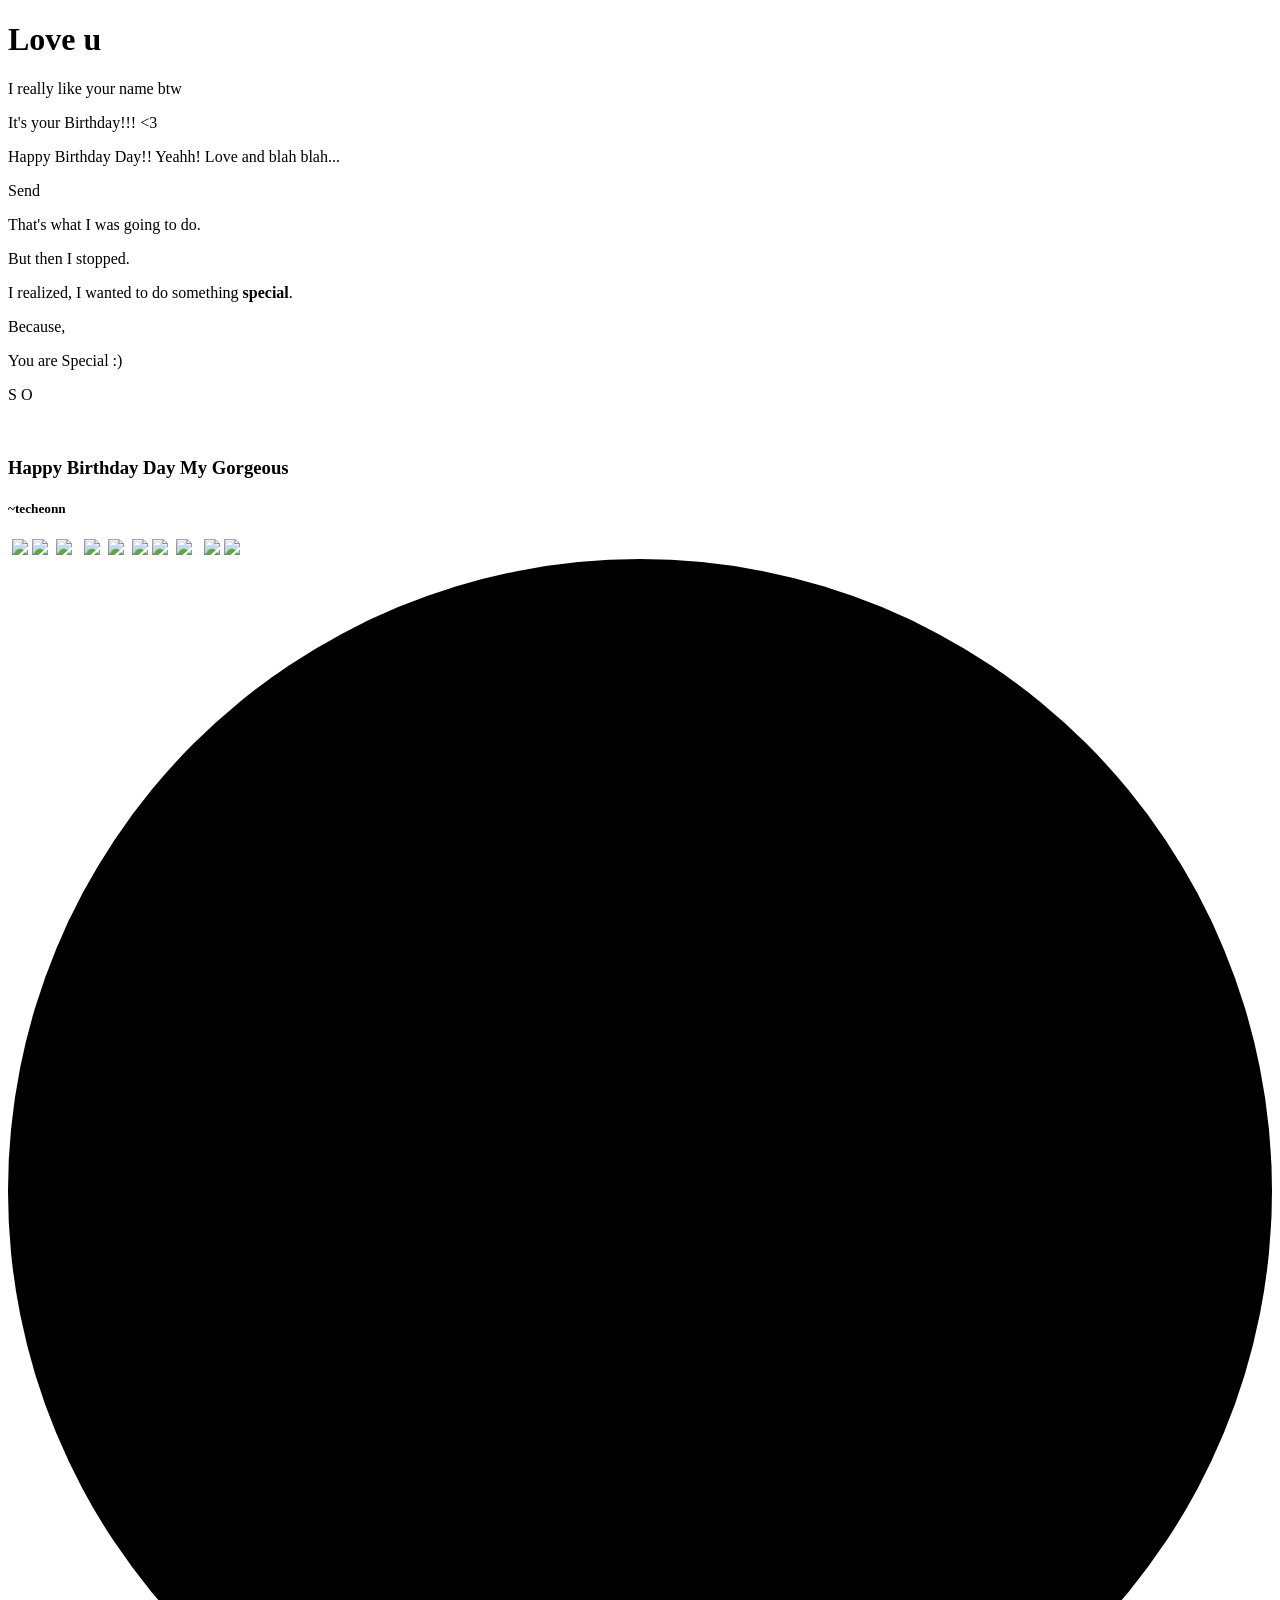
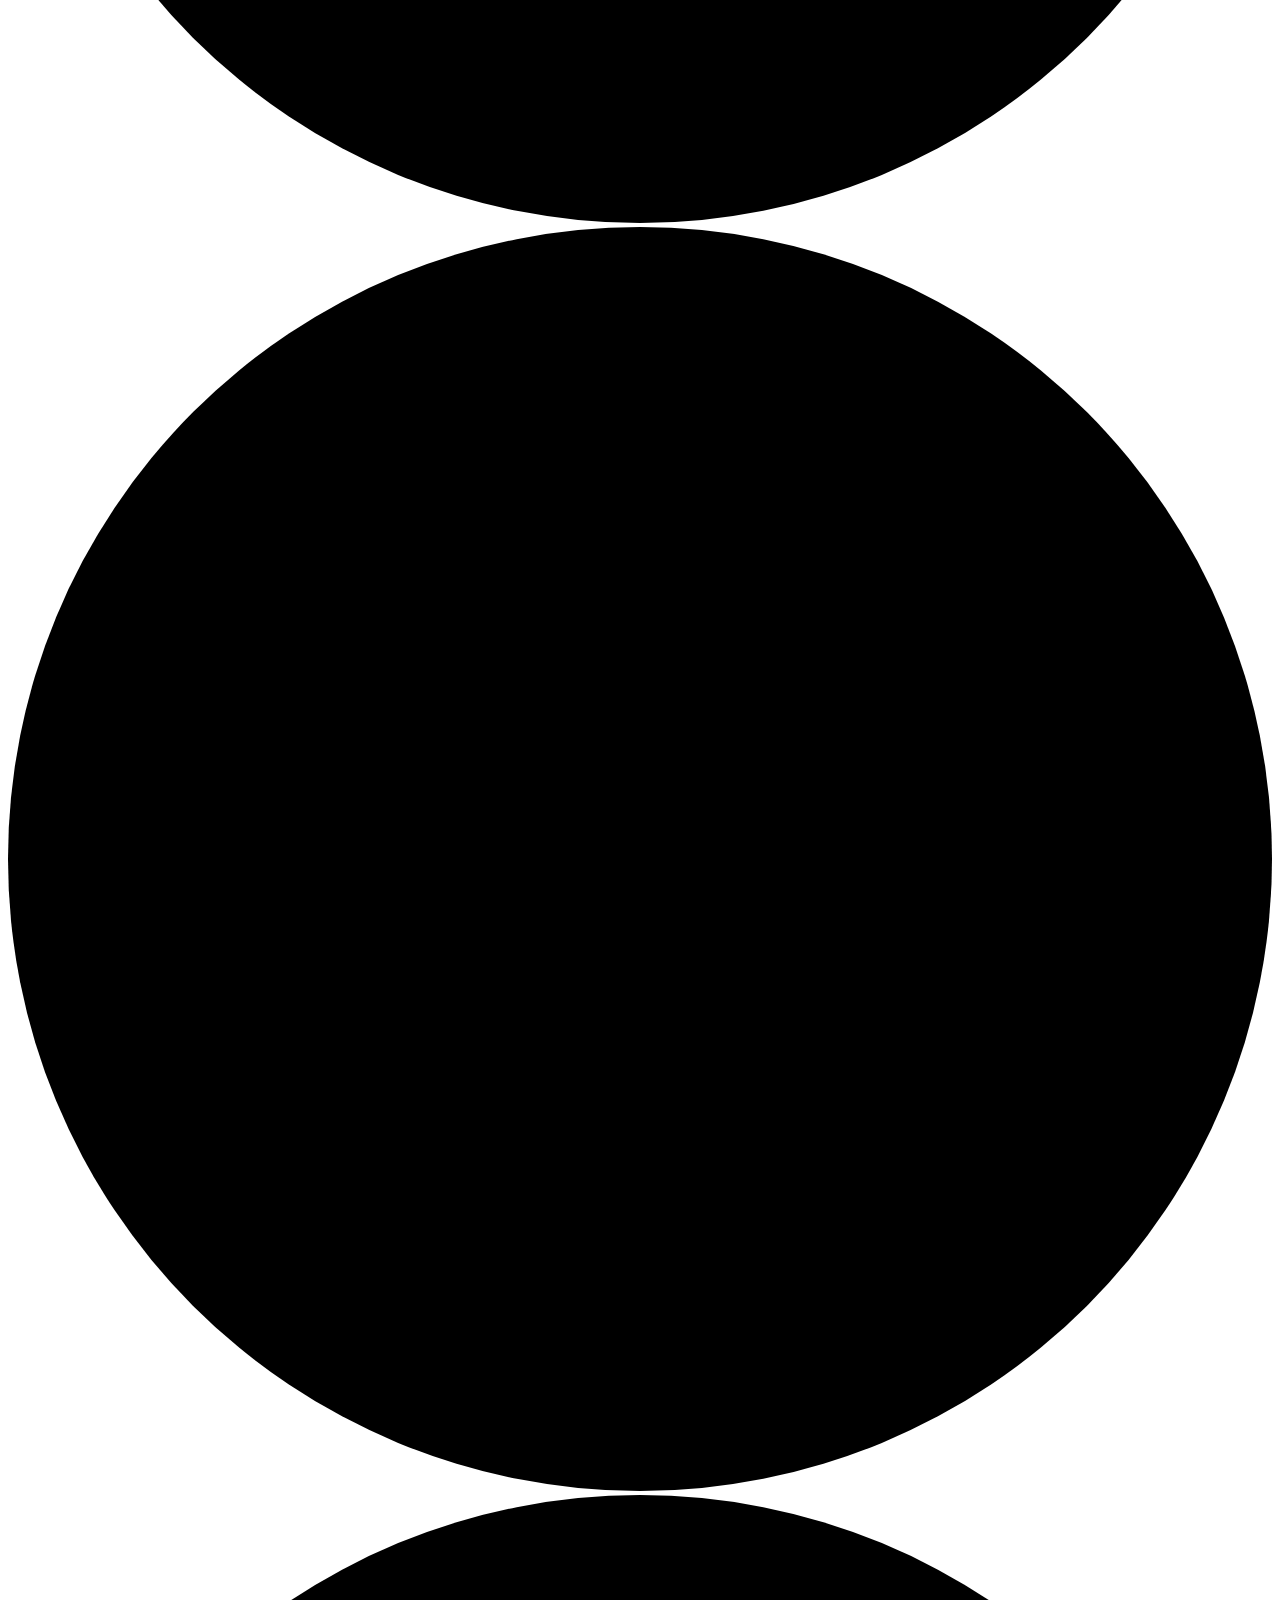
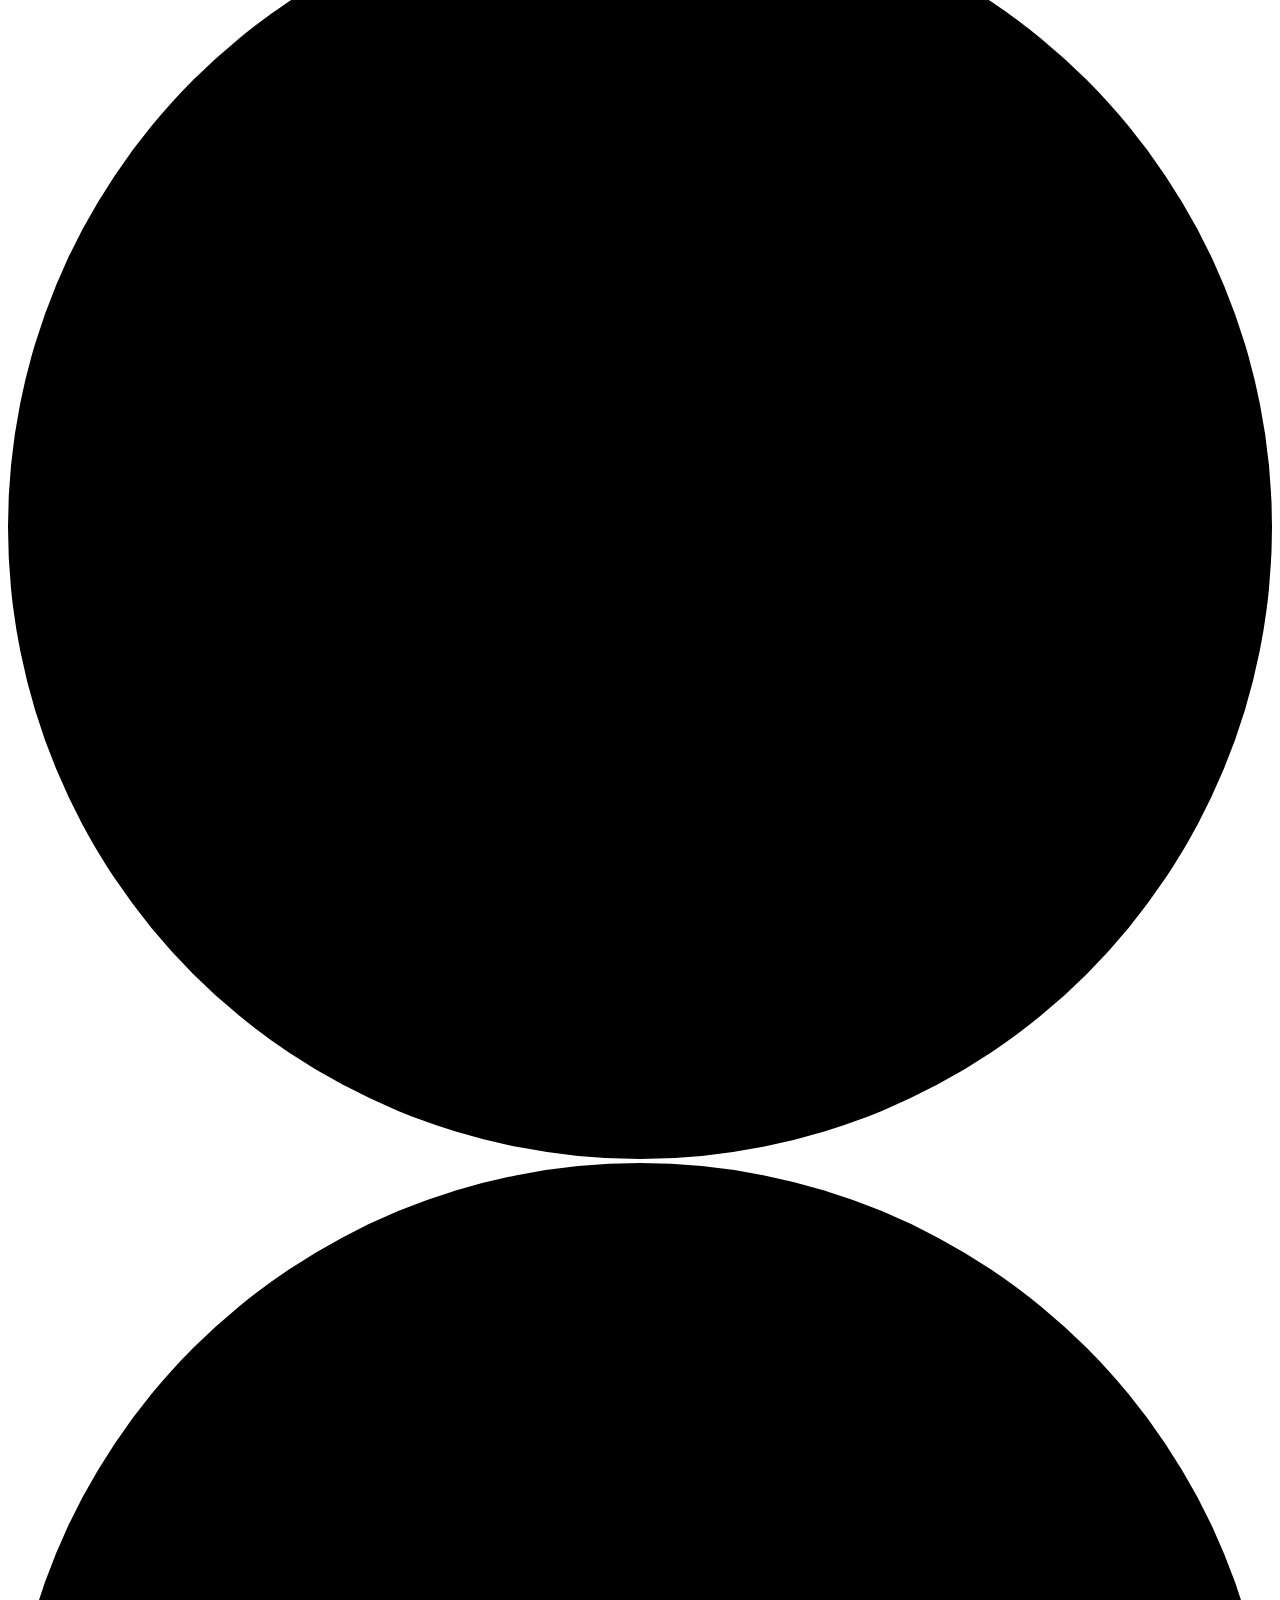
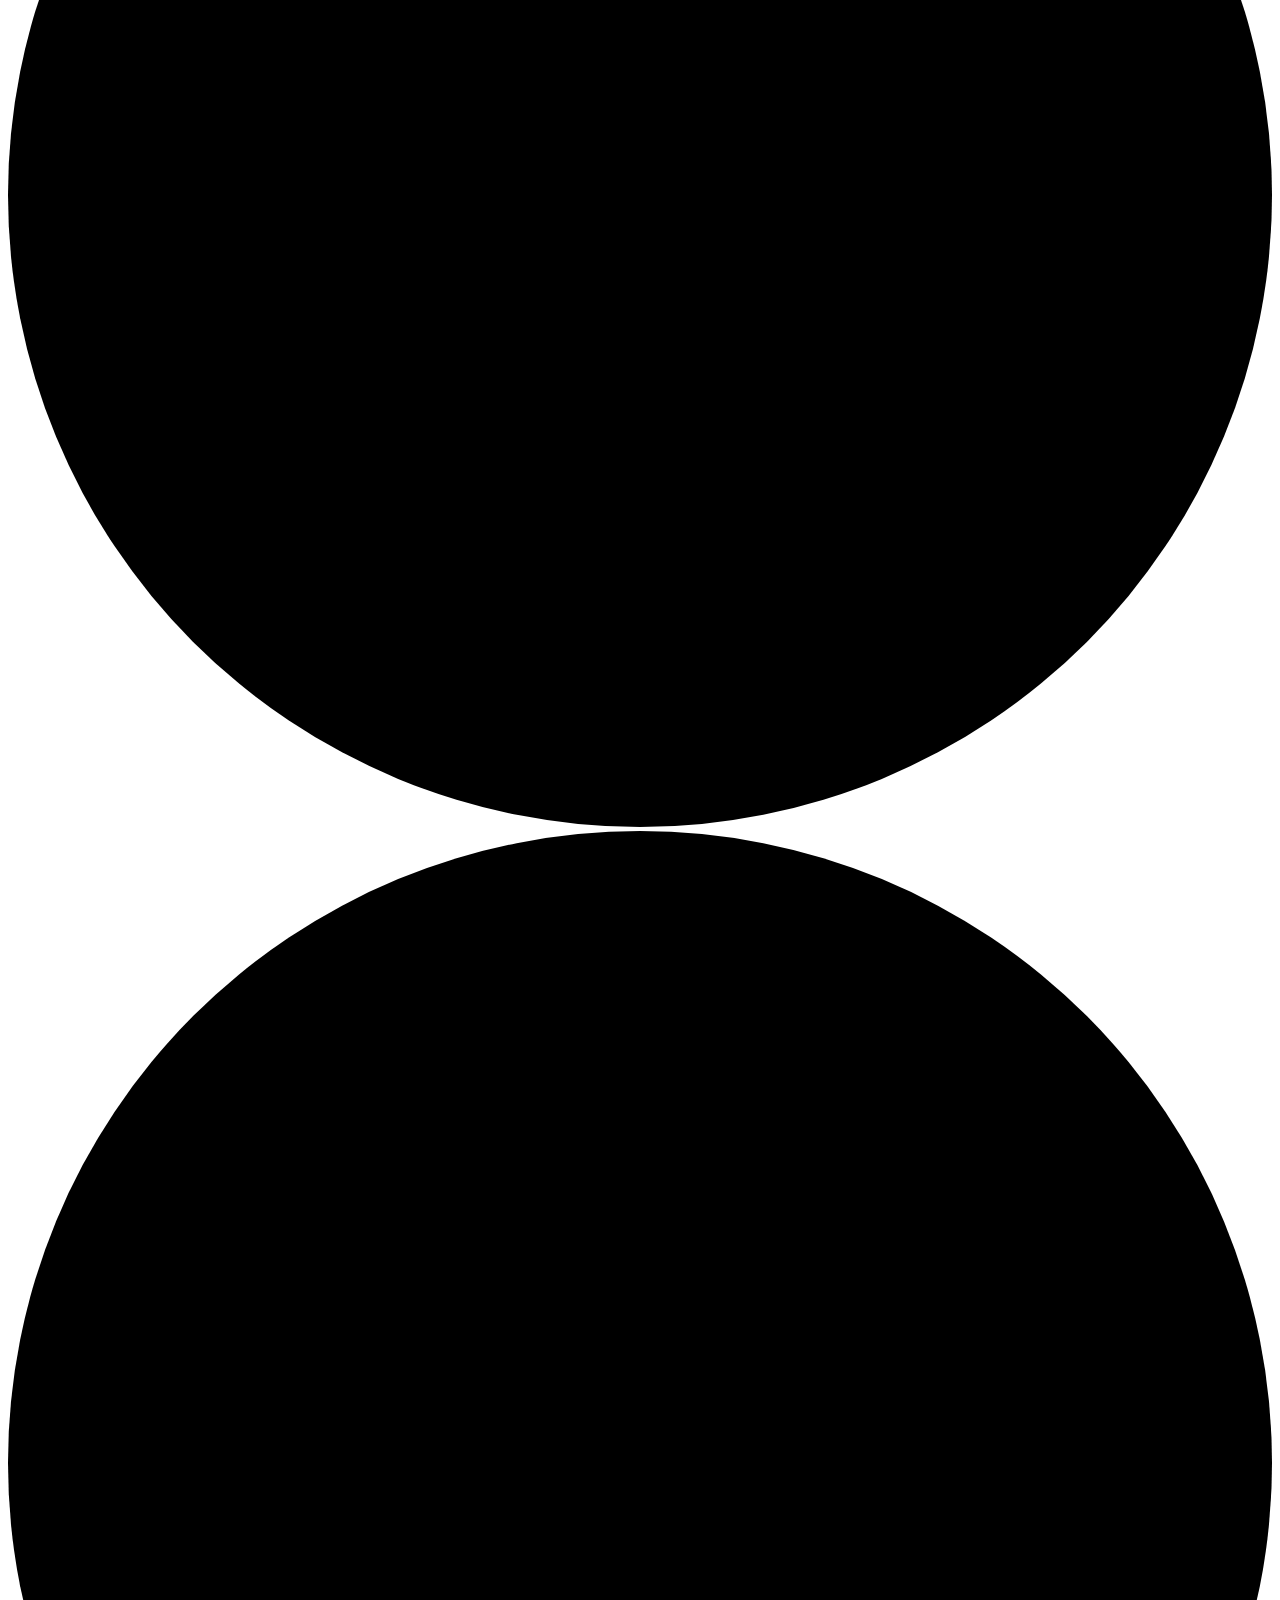
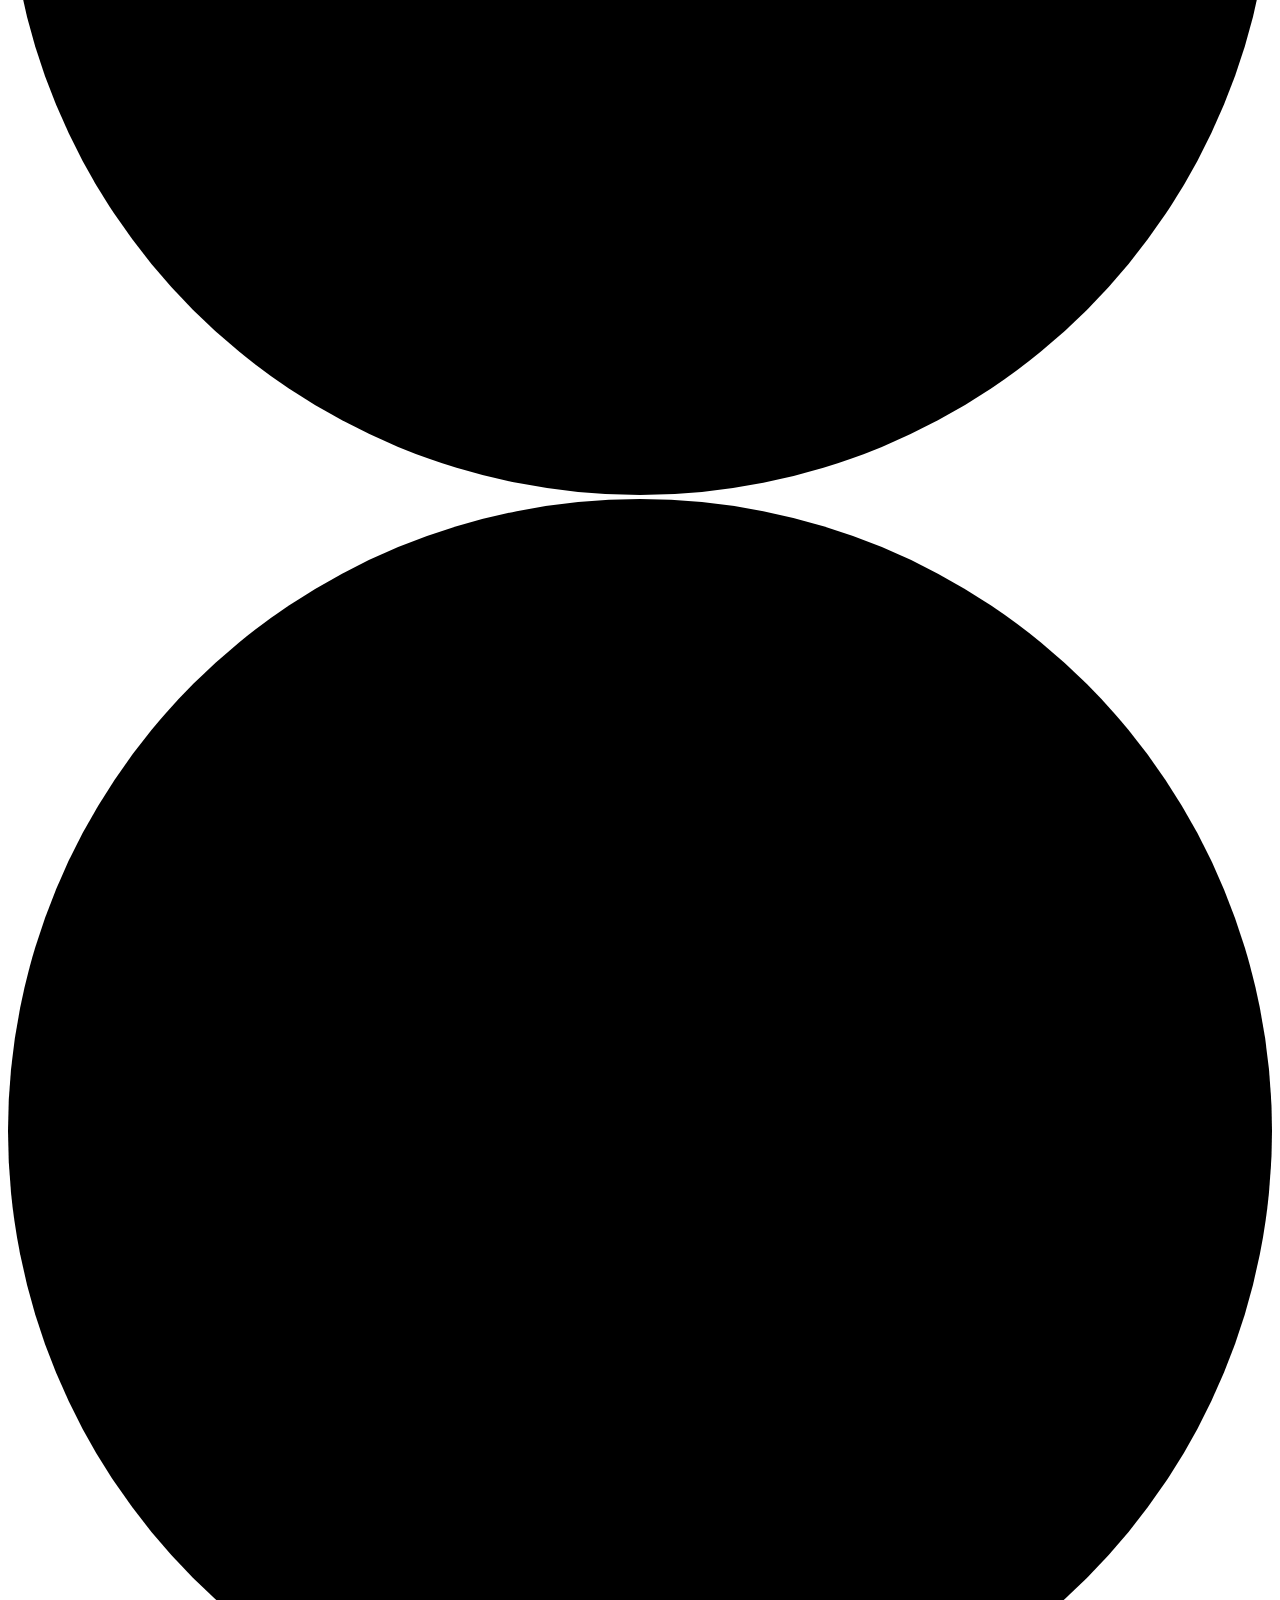
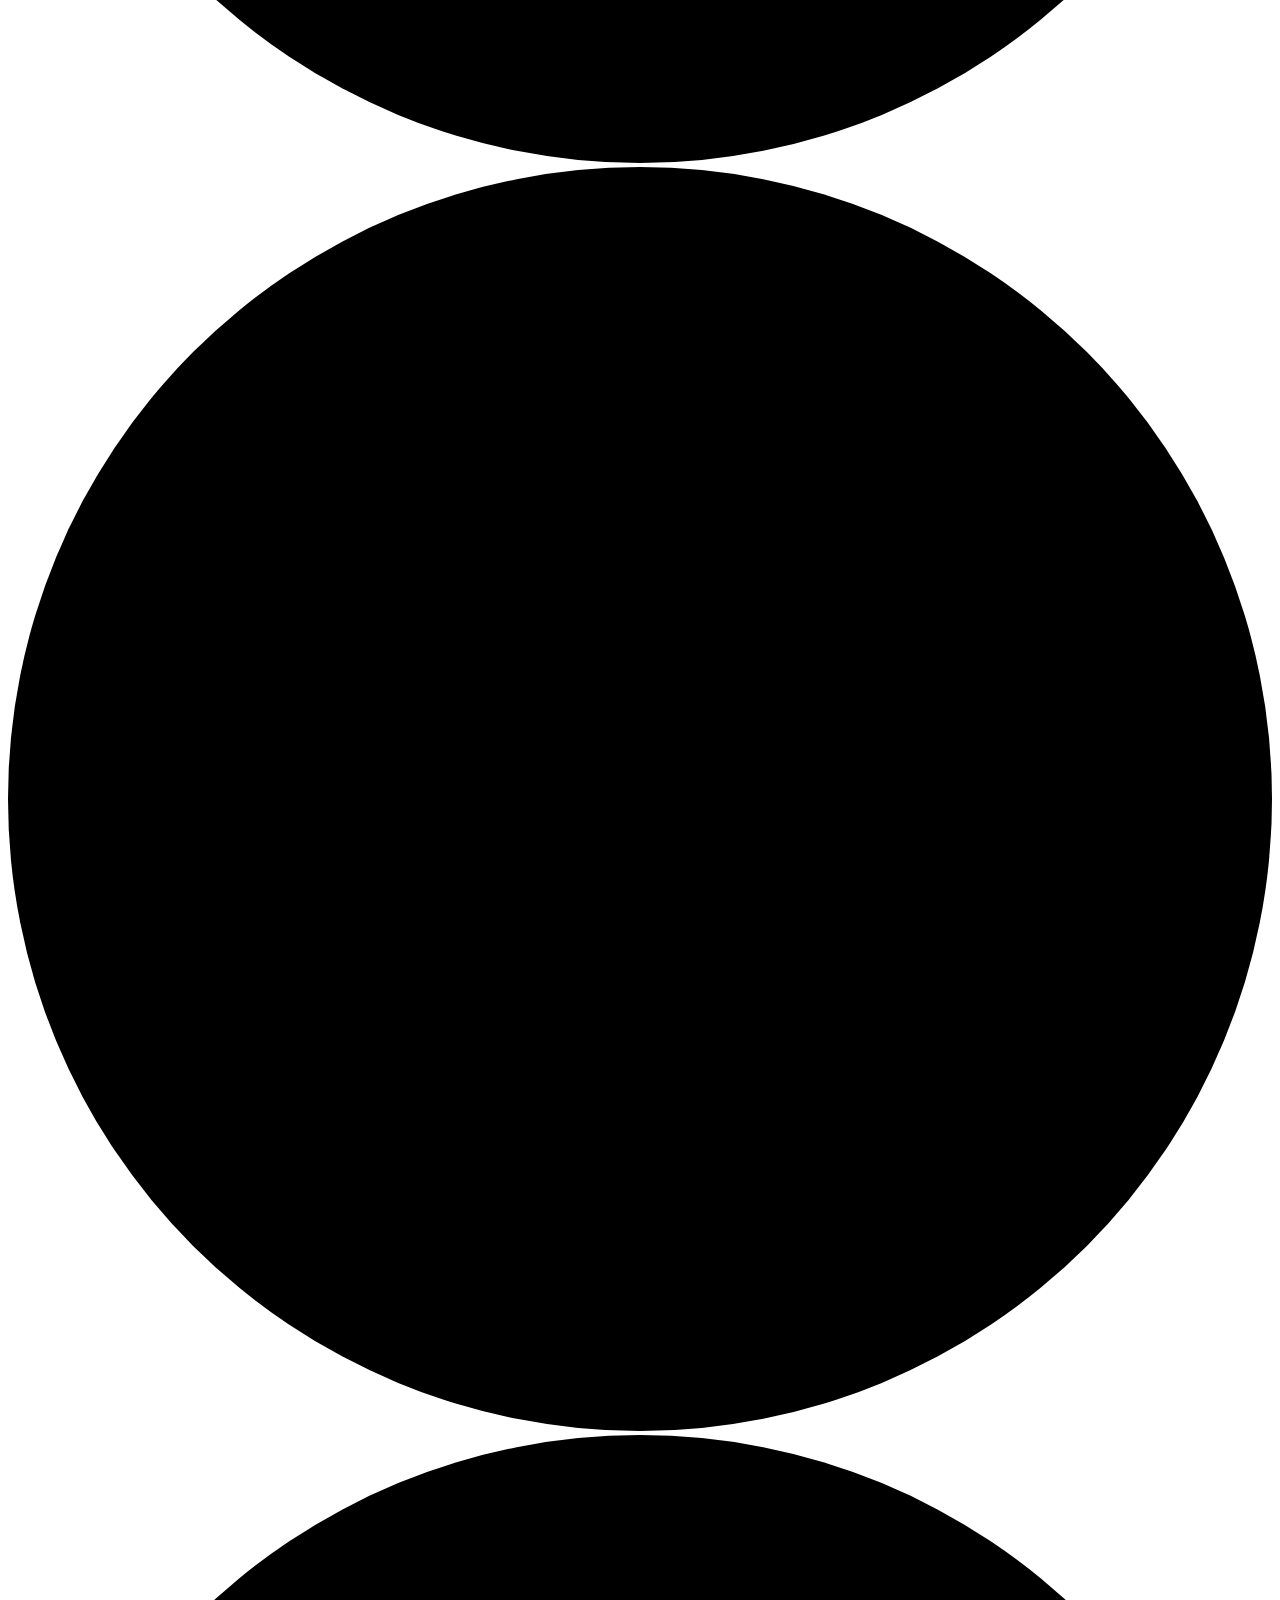
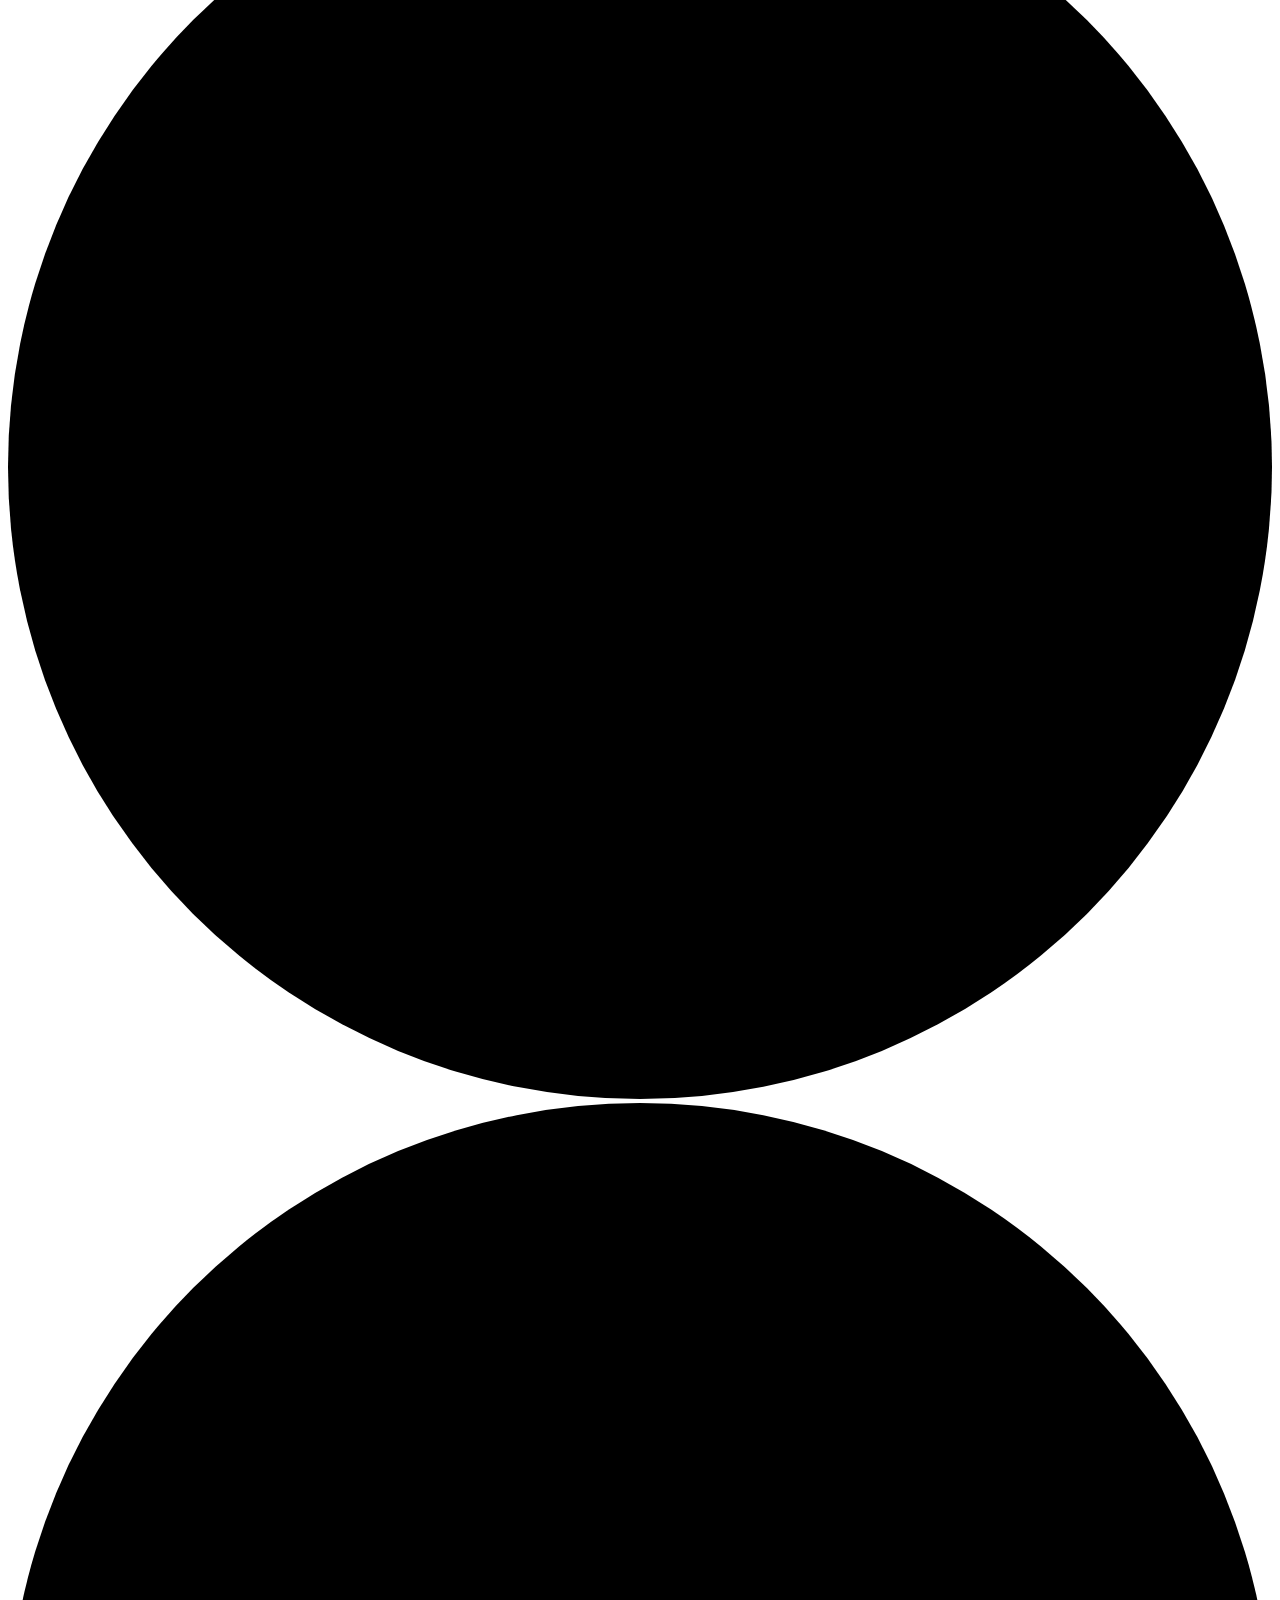
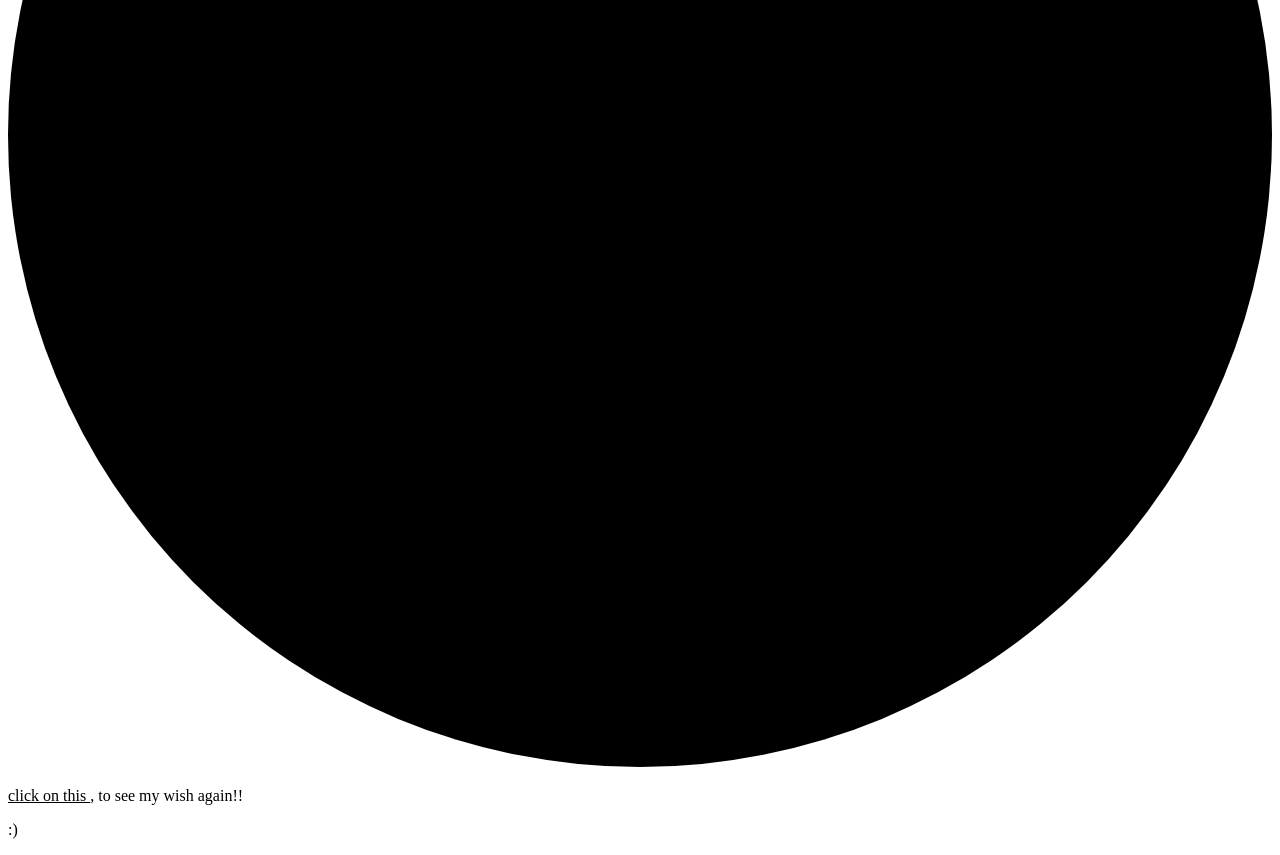
==== 15 aprill/index.html @ d6e17360 "Test" ====
<!DOCTYPE html>
<html lang="en">
  <head>
    <meta charset="UTF-8" />
    <meta name="viewport" content="width=device-width, initial-scale=1.0" />
    <meta http-equiv="X-UA-Compatible" content="ie=edge" />
    <title>love with techeonn<3</title>
    <link
      rel="stylesheet"
    />
    <link rel="shortcut icon" type="image/png" href="./img/heart.svg" />
    <link rel="stylesheet" href="style/style.css" />
  </head>

  <body>
    <div class="container">
      <div class="one">
        <h1 class="one">
          
          <span id="name">Love u</span>
        </h1>
        <p class="two" id="greetingText">I really like your name btw</p>
      </div>
      <div class="three">
        <p>It's your Birthday!!! <3</p>
      </div>
      <div class="four">
        <div class="text-box">
          <p class="hbd-chatbox">
            Happy Birthday Day!! Yeahh! Love and blah blah...
          </p>
          <p class="fake-btn">Send</p>
        </div>
      </div>
      <div class="five">
        <p class="idea-1">That's what I was going to do.</p>
        <p class="idea-2">But then I stopped.</p>
        <p class="idea-3">
          I realized, I wanted to do something <strong>special</strong>.
        </p>
        <p class="idea-4">Because,</p>
        <p class="idea-5">
          You are Special
          <span>:)</span>
        </p>
        <p class="idea-6">
          <span>S</span>
          <span>O</span>
        </p>
      </div>
      <div class="six">
        <img src="/nobita.jpg" alt="" class = "girl-dp" id="imagePath" />
        <div class="wish">
          <h3 class="wish-hbd">Happy Birthday Day My Gorgeous</h3>
          <h5 id="wishText">~techeonn</h5>
        </div>
      </div>
      <div class="seven">
        <div class="baloons">
          <img src="img/balloon.svg" alt="" />
          <!-- <img src="img/music-note.svg" alt="" /> -->
          <img src="img/smiling.svg" />
          <img src="img/heart.svg" />
          <!-- <img src="img/happy.svg" alt="" /> -->
          <img src="img/balloon.svg" alt="" />
          <!-- <img src="img/music-note.svg" alt="" /> -->
          <!-- <img src="img/smiling.svg" /> -->
          <img src="img/heart.svg" />
          <img src="img/balloon.svg" alt="" />
          <img src="img/music-note.svg" alt="" />
          <img src="img/heart.svg" />
          <img src="img/balloon.svg" alt="" />
          <!-- <img src="img/music-note.svg" alt="" /> -->
          <!-- <img src="img/smiling.svg" /> -->
          
          <img src="img/heart.svg" />
          <img src="img/balloon.svg" alt="" />
          <img src="img/heart.svg" />
          <img src="img/heart.svg" />
          <img src="img/music-note.svg" alt="" />
          <img src="img/smiling.svg" />
         
          <img src="img/happy.svg" alt="" />
          <img src="img/balloon.svg" alt="" />
          <img src="img/heart.svg" />
          <!-- <img src="img/music-note.svg" alt="" /> -->
          <!-- <img src="img/heart.svg" />
          
          <img src="img/happy.svg" alt="" />
          <img src="img/balloon.svg" alt="" />
          <img src="img/music-note.svg" alt="" /> -->
          <img src="img/smiling.svg" />
          <!-- <img src="img/heart.svg" /> -->
          <!-- <img src="img/happy.svg" alt="" /> -->
        </div>
      </div>
      <div class="eight">
        <svg viewBox="0 0 40 40" xmlnssvg/heart.svg.org/2000/svg">
        <circle cx="20" cy="20" r="20" />
      </svg>
        <svg viewBox="0 0 40 40" xmlns="http://www.w3.org/2000/svg">
          <circle cx="20" cy="20" r="20" />
        </svg>
        <svg viewBox="0 0 40 40" xmlns="http://www.w3.org/2000/svg">
          <circle cx="20" cy="20" r="20" />
        </svg>
        <svg viewBox="0 0 40 40" xmlns="http://www.w3.org/2000/svg">
          <circle cx="20" cy="20" r="20" />
        </svg>
        <svg viewBox="0 0 40 40" xmlns="http://www.w3.org/2000/svg">
          <circle cx="20" cy="20" r="20" />
        </svg>
        <svg viewBox="0 0 40 40" xmlns="http://www.w3.org/2000/svg">
          <circle cx="20" cy="20" r="20" />
        </svg>
        <svg viewBox="0 0 40 40" xmlns="http://www.w3.org/2000/svg">
          <circle cx="20" cy="20" r="20" />
        </svg>
        <svg viewBox="0 0 40 40" xmlns="http://www.w3.org/2000/svg">
          <circle cx="20" cy="20" r="20" />
        </svg>
        <svg viewBox="0 0 40 40" xmlns="http://www.w3.org/2000/svg">
          <circle cx="20" cy="20" r="20" />
        </svg>
      </div>
      <div class="nine">
        <p></p>
        <p id="replay"><u>click on this </u>, to see my wish again!!</p>
        <p class="last-smile">:)</p>
      </div>
    </div>
  </body>

  <script src="https://unpkg.com/babel-standalone@6/babel.min.js"></script>
  <script src="https://cdnjs.cloudflare.com/ajax/libs/gsap/1.20.3/TweenMax.min.js"></script>
  <script type="text/babel" src="script/main.js"></script>
</html>
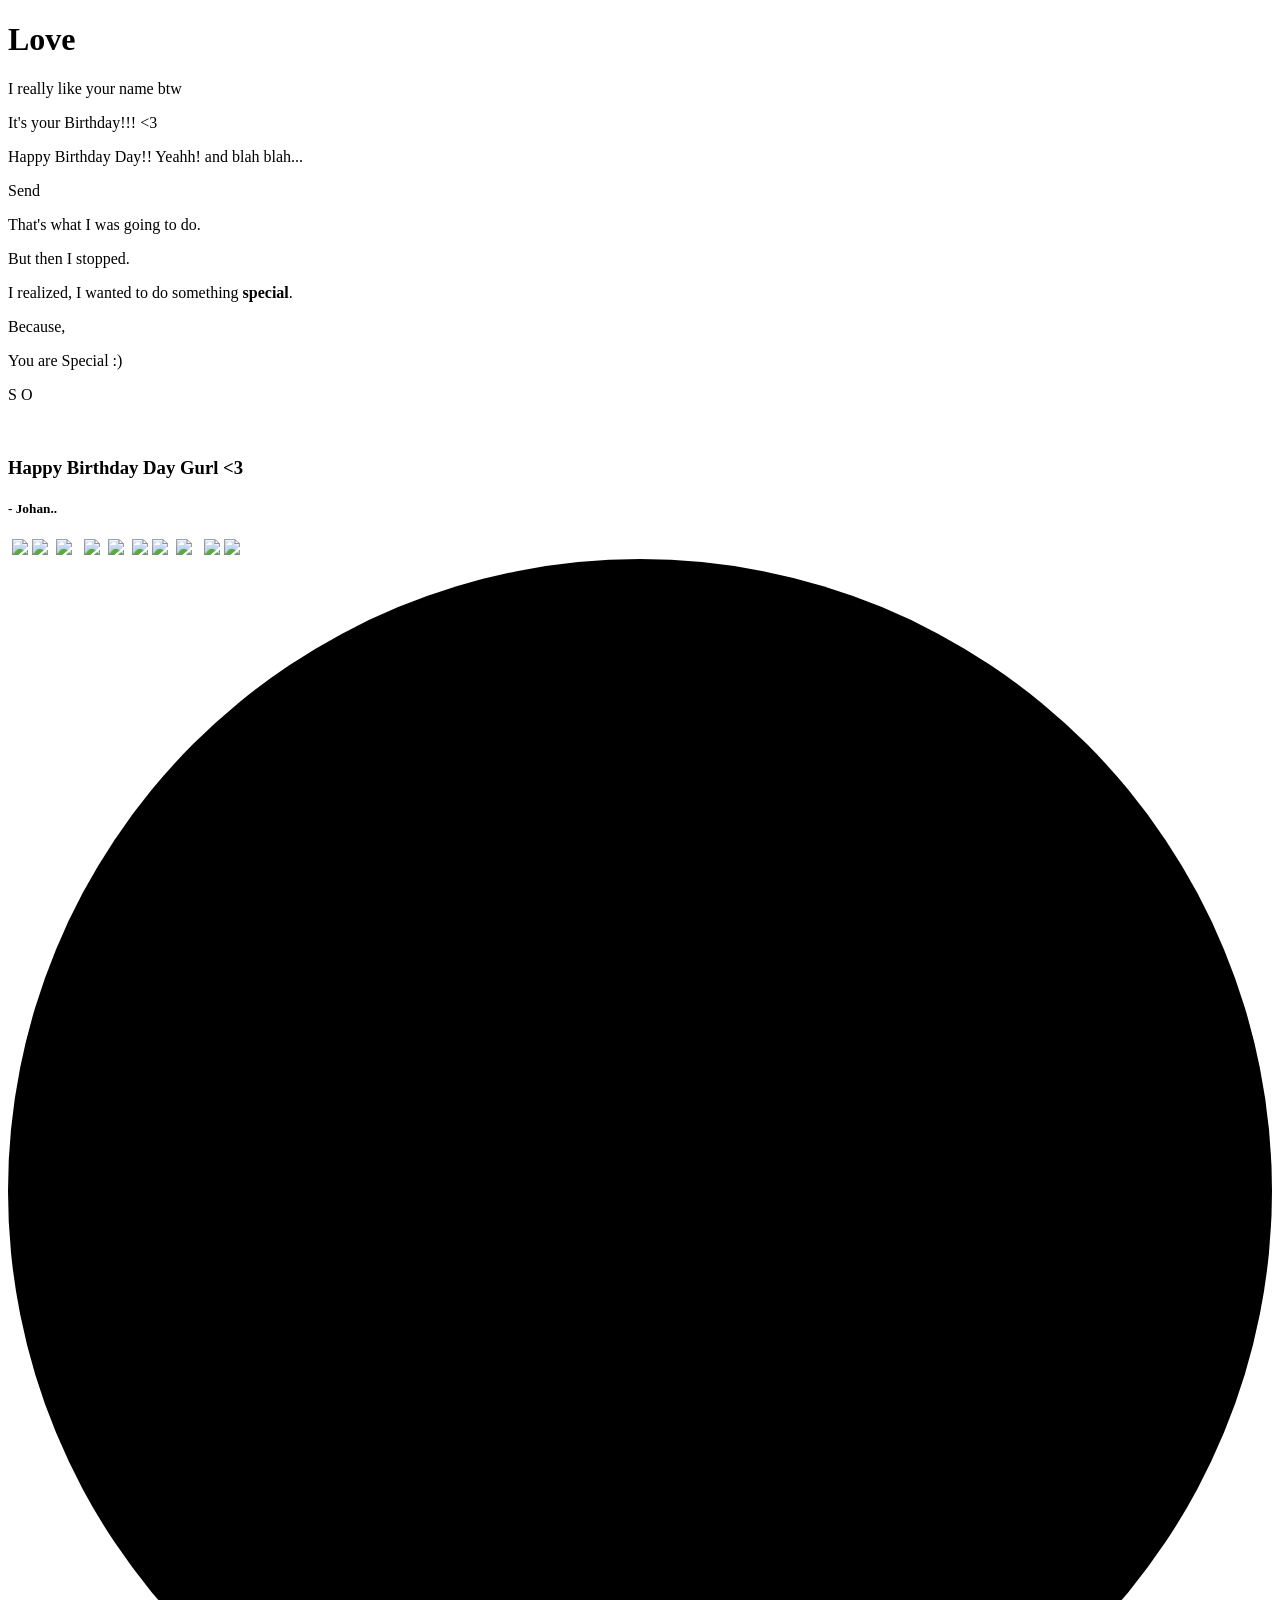
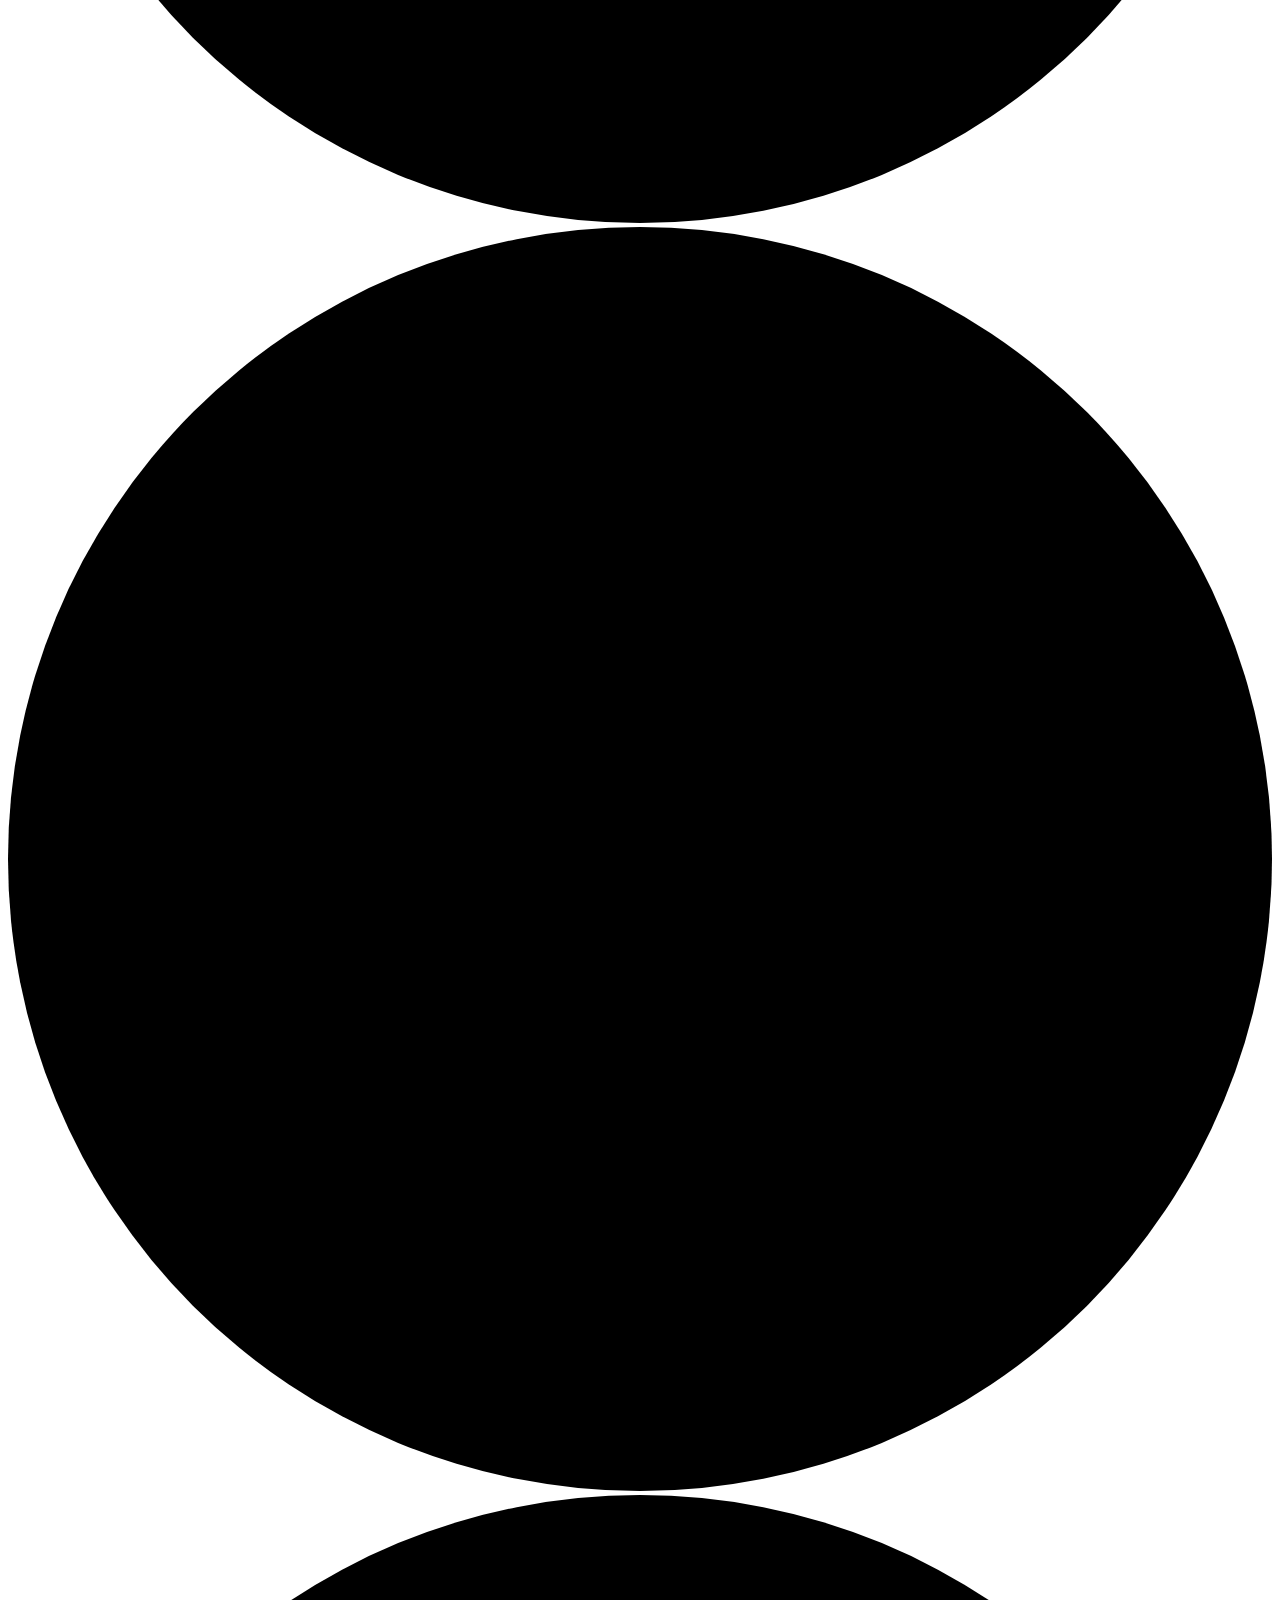
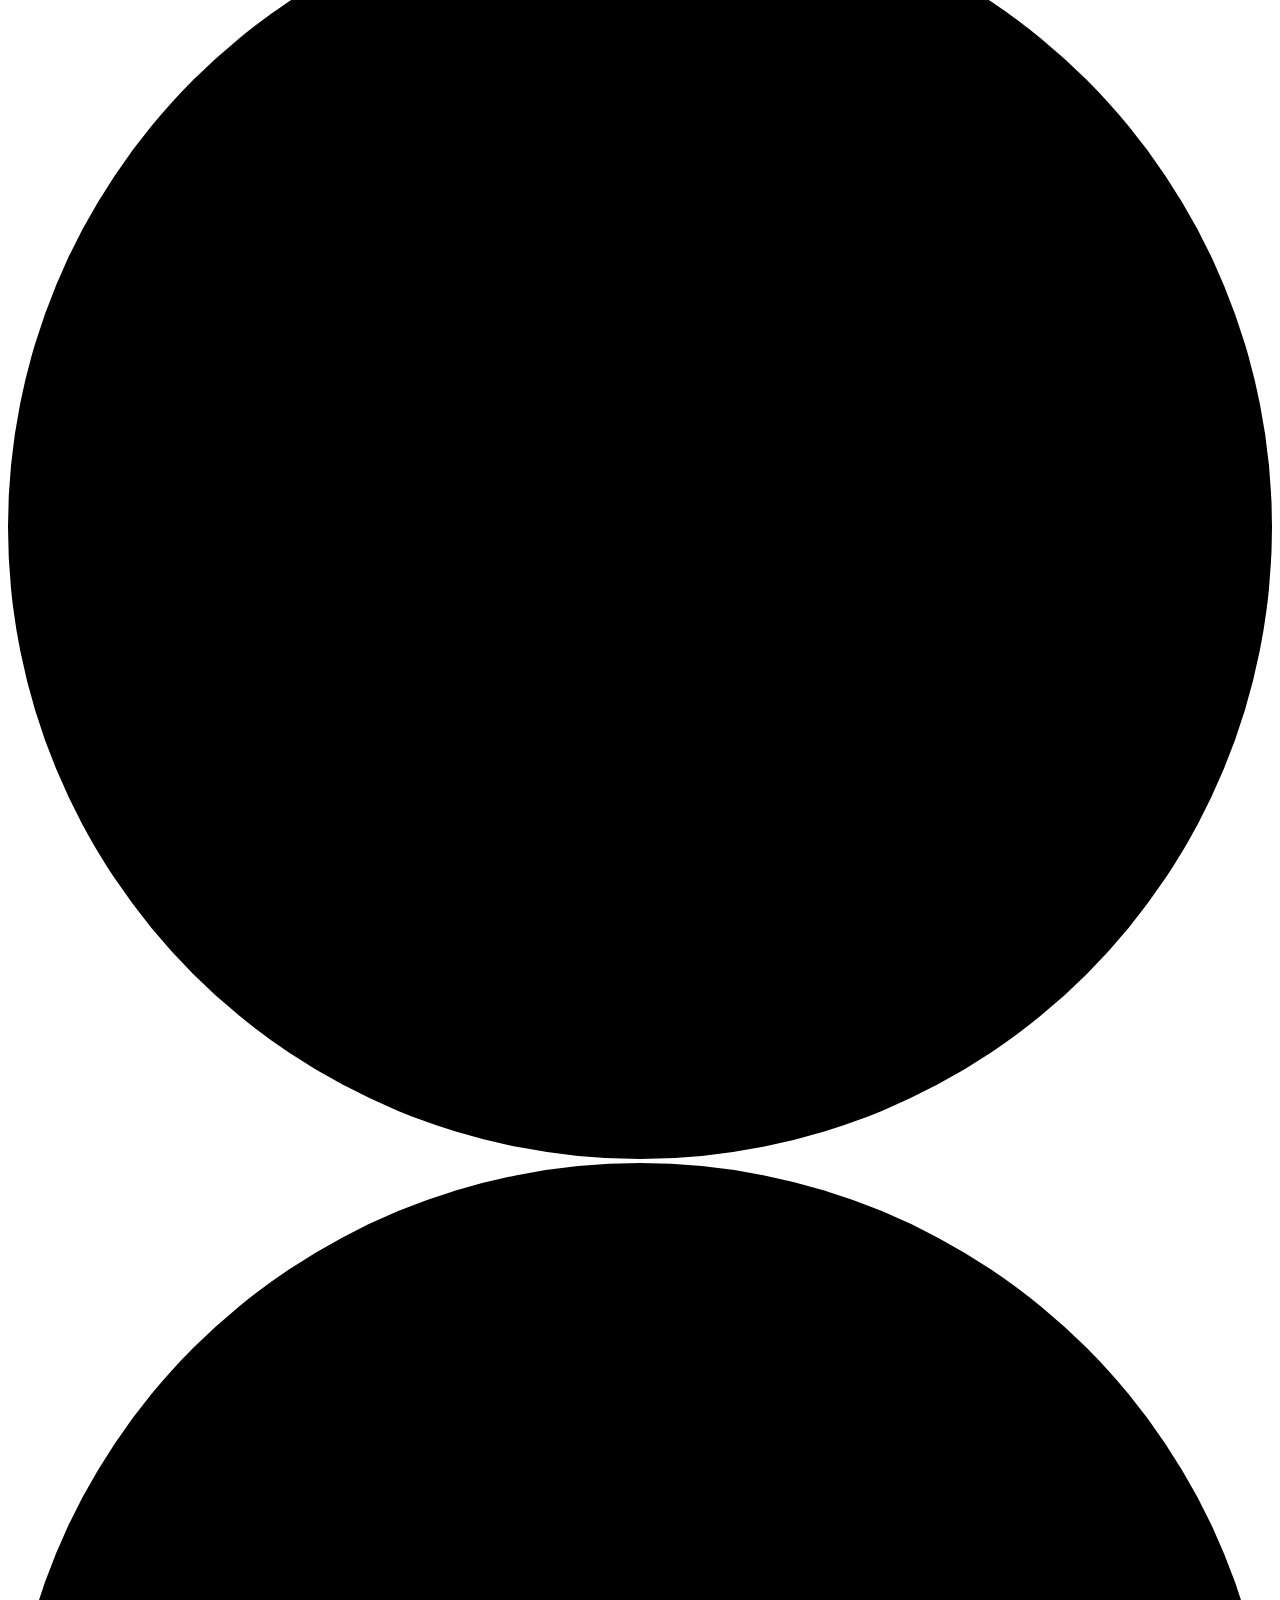
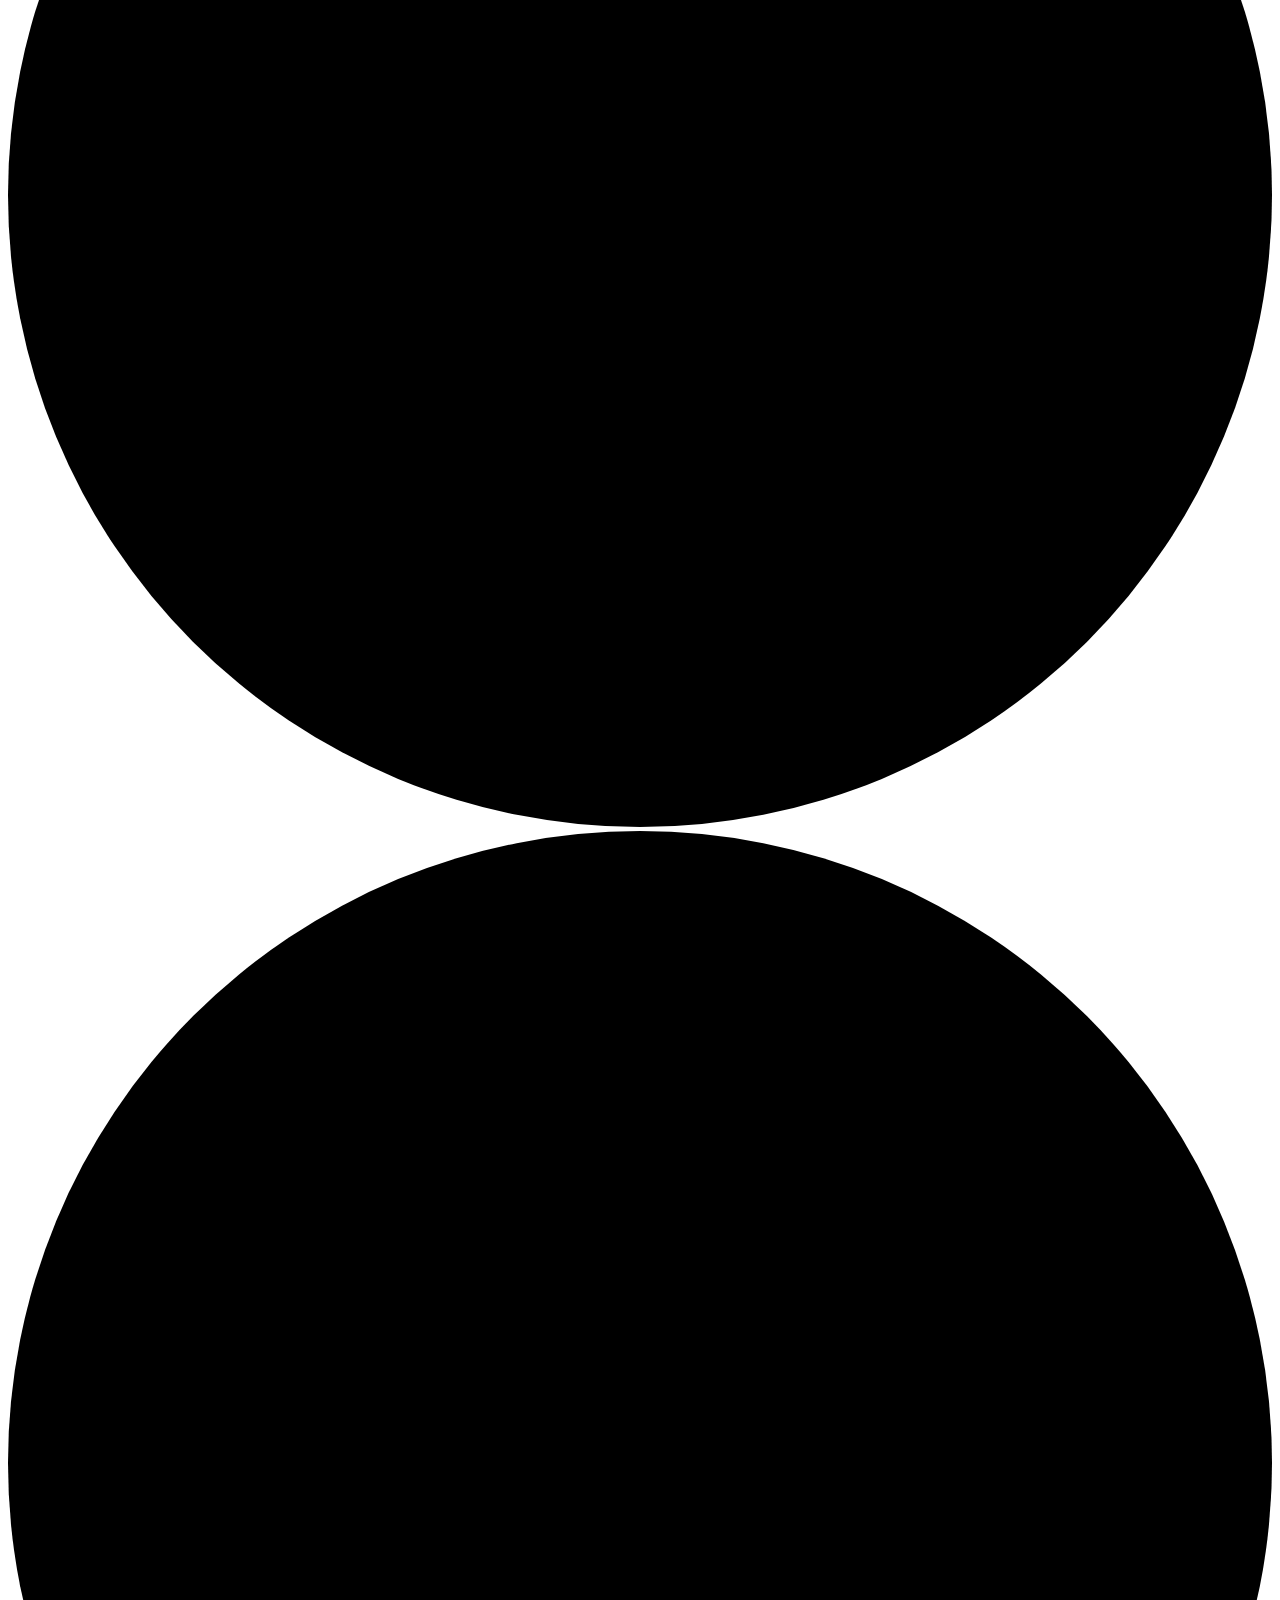
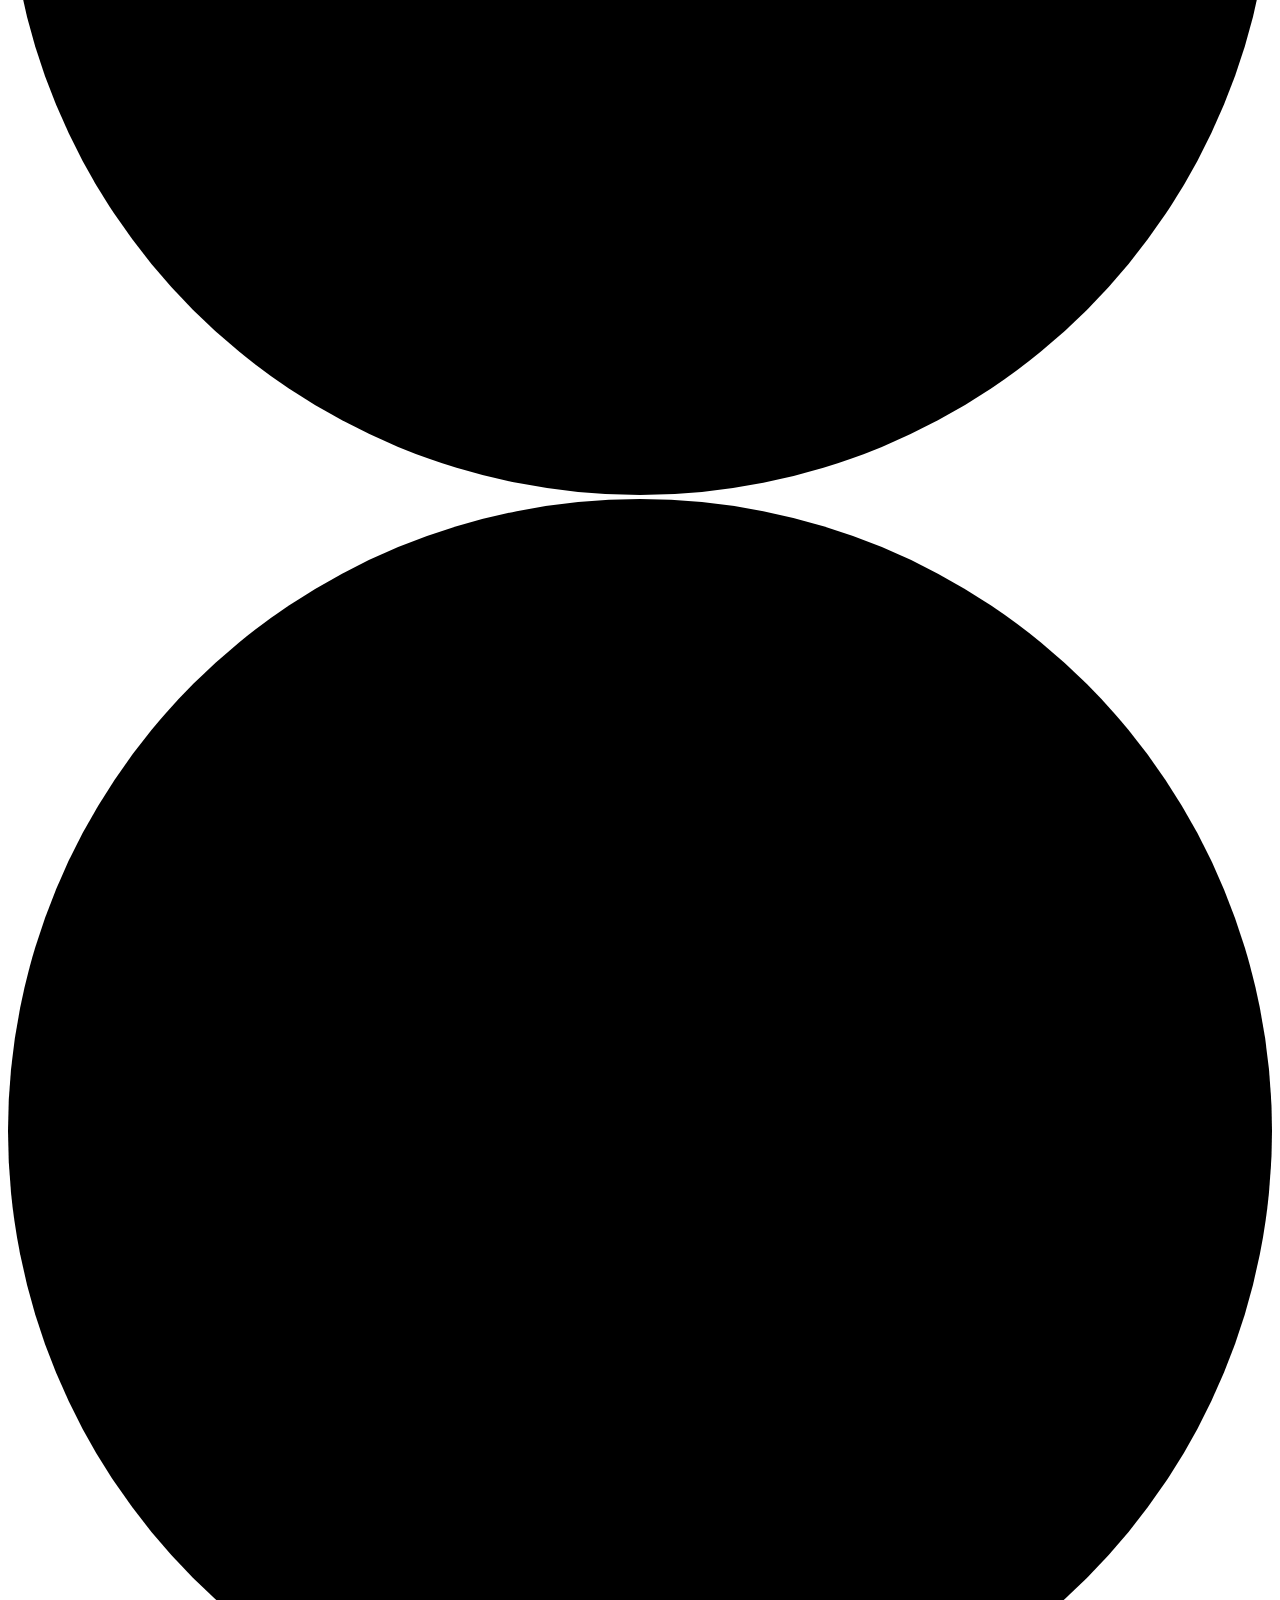
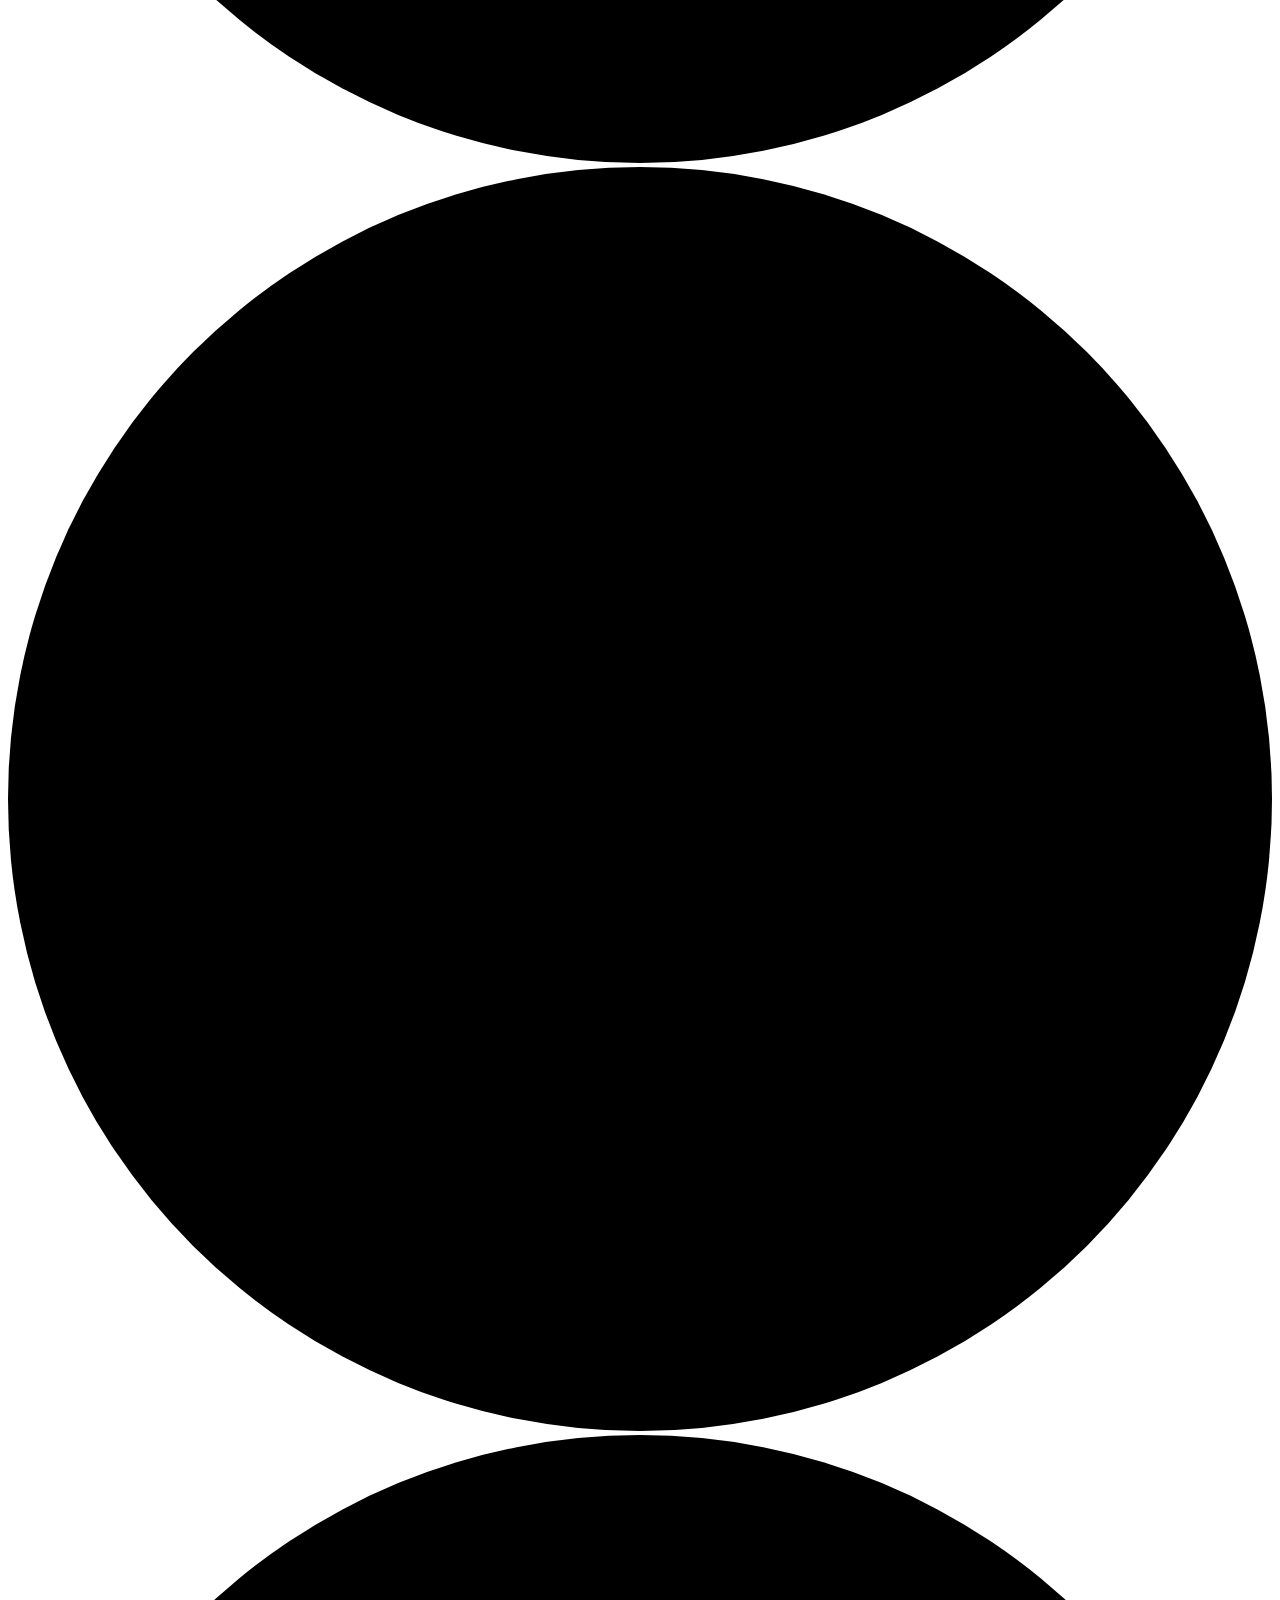
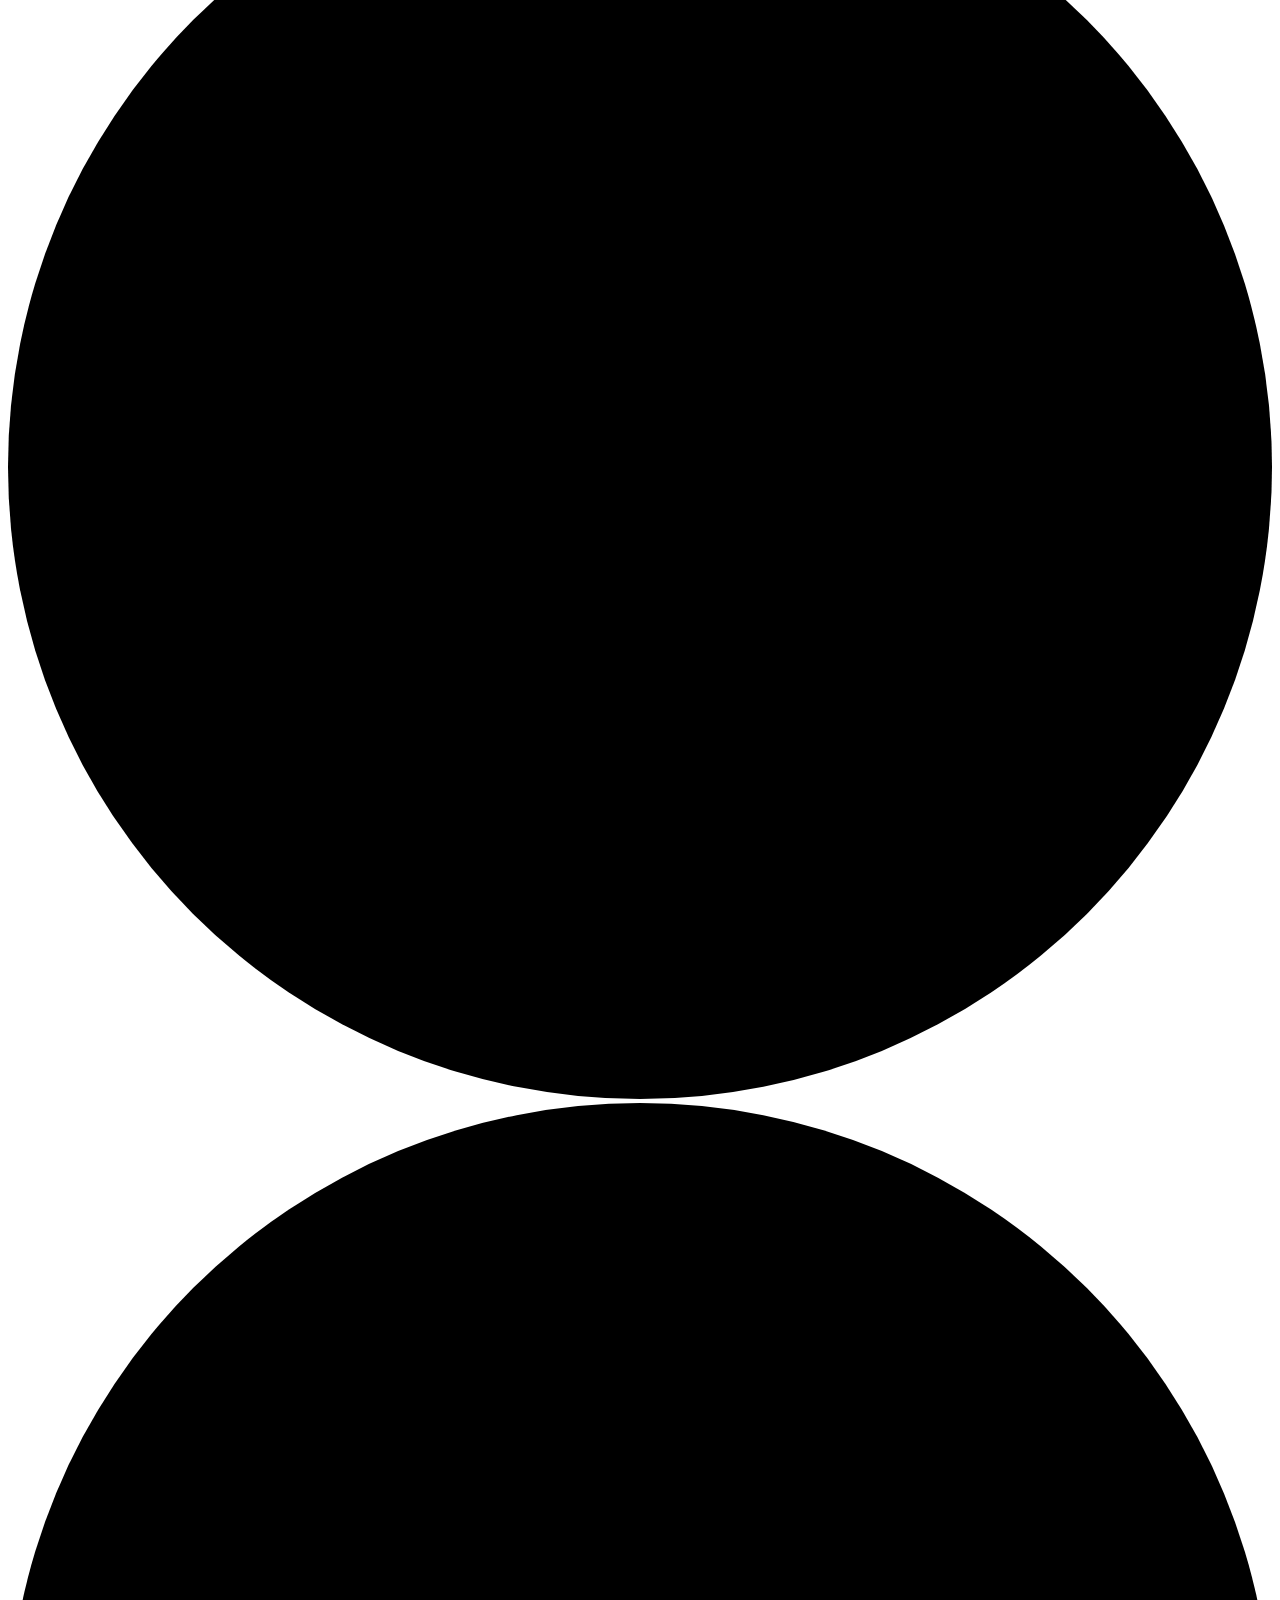
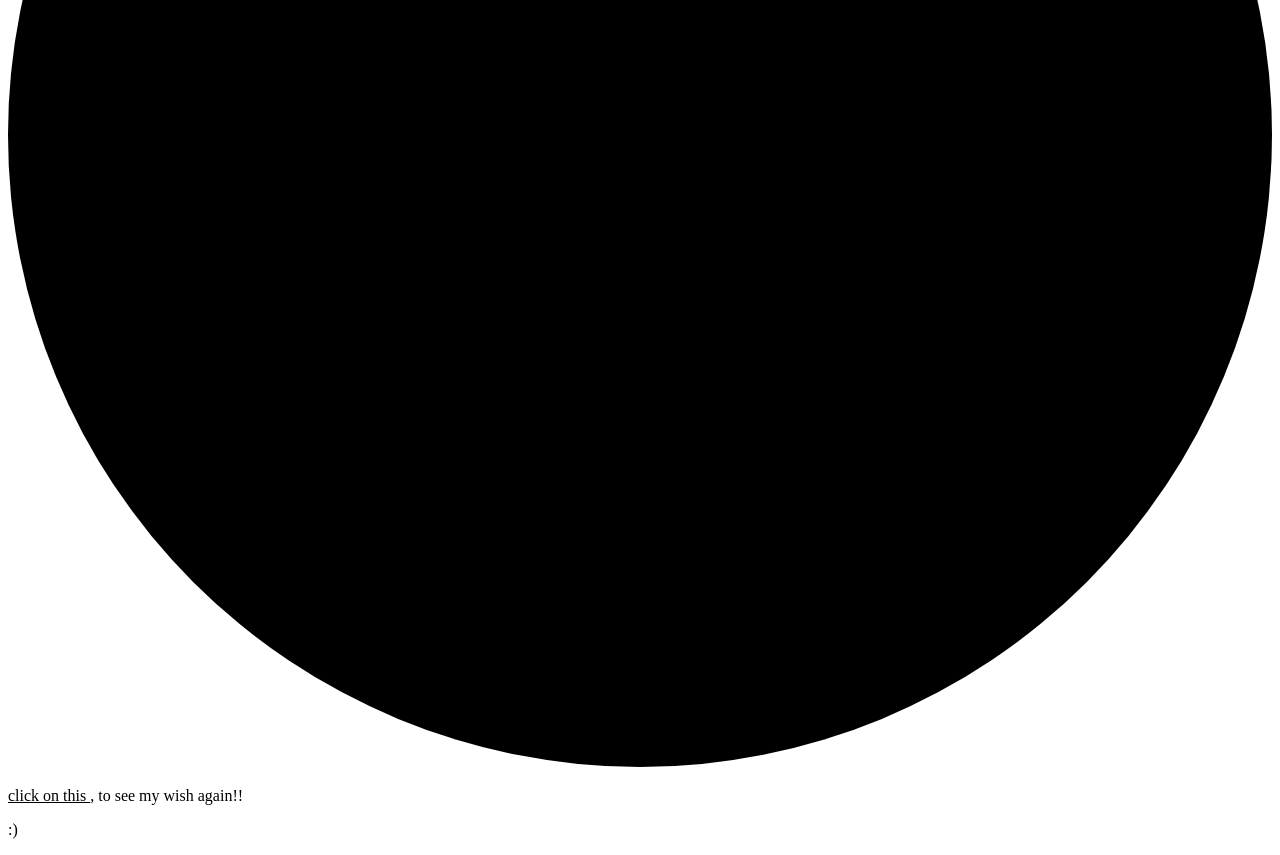
==== commit 05af3404: "Update index.html" ====
--- a/15 aprill/index.html
+++ b/15 aprill/index.html
@@ -4,11 +4,11 @@
     <meta charset="UTF-8" />
     <meta name="viewport" content="width=device-width, initial-scale=1.0" />
     <meta http-equiv="X-UA-Compatible" content="ie=edge" />
-    <title>love with techeonn<3</title>
+    <title>Happy Birthday Puja<3</title>
     <link
       rel="stylesheet"
     />
-    <link rel="shortcut icon" type="image/png" href="./img/heart.svg" />
+    <link rel="shortcut icon" type="image/png" href="https://instagram.frba3-2.fna.fbcdn.net/v/t51.2885-19/450113932_1613151602950830_2199896921055038529_n.jpg?_nc_ht=instagram.frba3-2.fna.fbcdn.net&_nc_cat=106&_nc_ohc=hAZkLmBRu9wQ7kNvgGs-Pdr&edm=AEF8tYYBAAAA&ccb=7-5&oh=00_AYDVobBsUrZUiRbWYMUpwRMilqZtJNPtYGlci2RWXTRqxw&oe=66A300F5&_nc_sid=1e20d2" />
     <link rel="stylesheet" href="style/style.css" />
   </head>
 
@@ -17,7 +17,7 @@
       <div class="one">
         <h1 class="one">
           
-          <span id="name">Love u</span>
+          <span id="name">Love</span>
         </h1>
         <p class="two" id="greetingText">I really like your name btw</p>
       </div>
@@ -27,7 +27,7 @@
       <div class="four">
         <div class="text-box">
           <p class="hbd-chatbox">
-            Happy Birthday Day!! Yeahh! Love and blah blah...
+            Happy Birthday Day!! Yeahh! and blah blah...
           </p>
           <p class="fake-btn">Send</p>
         </div>
@@ -49,10 +49,10 @@
         </p>
       </div>
       <div class="six">
-        <img src="/nobita.jpg" alt="" class = "girl-dp" id="imagePath" />
+        <img src="/https://instagram.frba3-2.fna.fbcdn.net/v/t51.2885-19/450113932_1613151602950830_2199896921055038529_n.jpg?_nc_ht=instagram.frba3-2.fna.fbcdn.net&_nc_cat=106&_nc_ohc=hAZkLmBRu9wQ7kNvgGs-Pdr&edm=AEF8tYYBAAAA&ccb=7-5&oh=00_AYDVobBsUrZUiRbWYMUpwRMilqZtJNPtYGlci2RWXTRqxw&oe=66A300F5&_nc_sid=1e20d2" alt="" class = "girl-dp" id="imagePath" />
         <div class="wish">
-          <h3 class="wish-hbd">Happy Birthday Day My Gorgeous</h3>
-          <h5 id="wishText">~techeonn</h5>
+          <h3 class="wish-hbd">Happy Birthday Day Gurl <3</h3>
+          <h5 id="wishText">- Johan..</h5>
         </div>
       </div>
       <div class="seven">
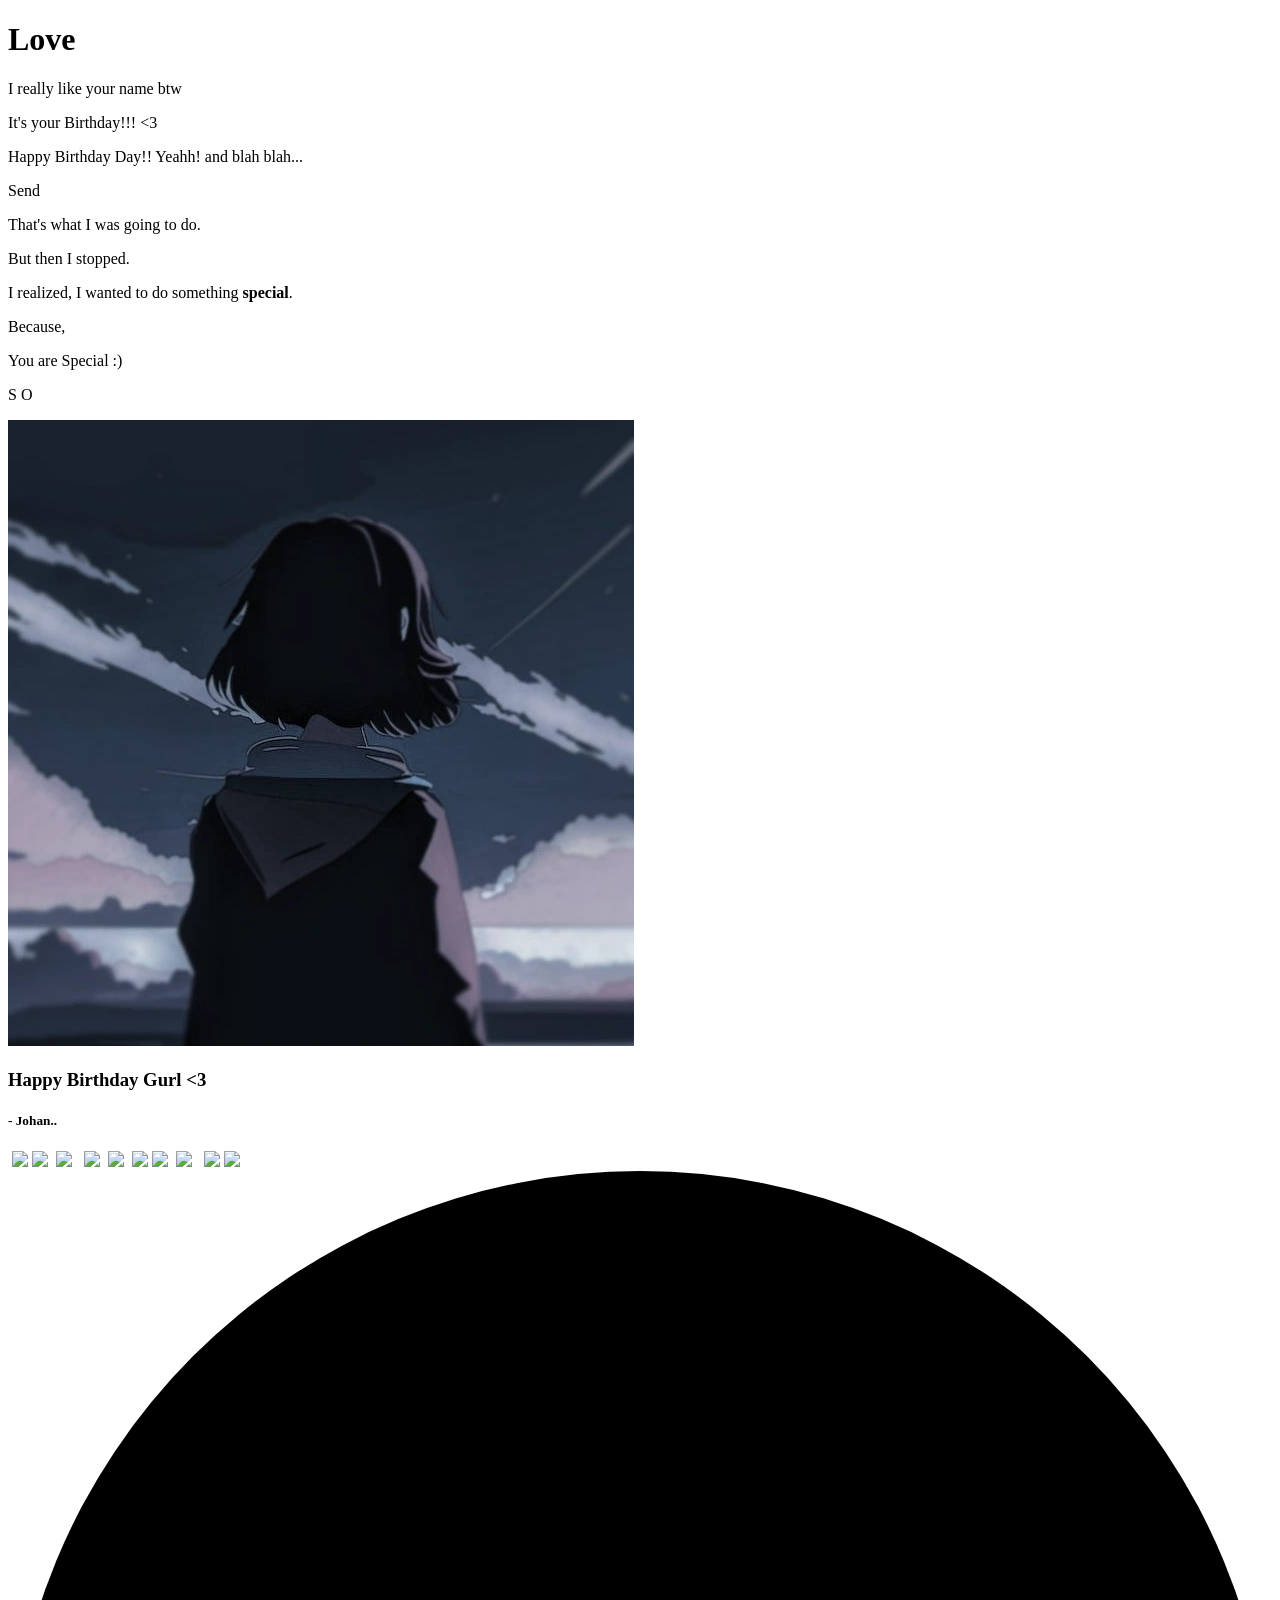
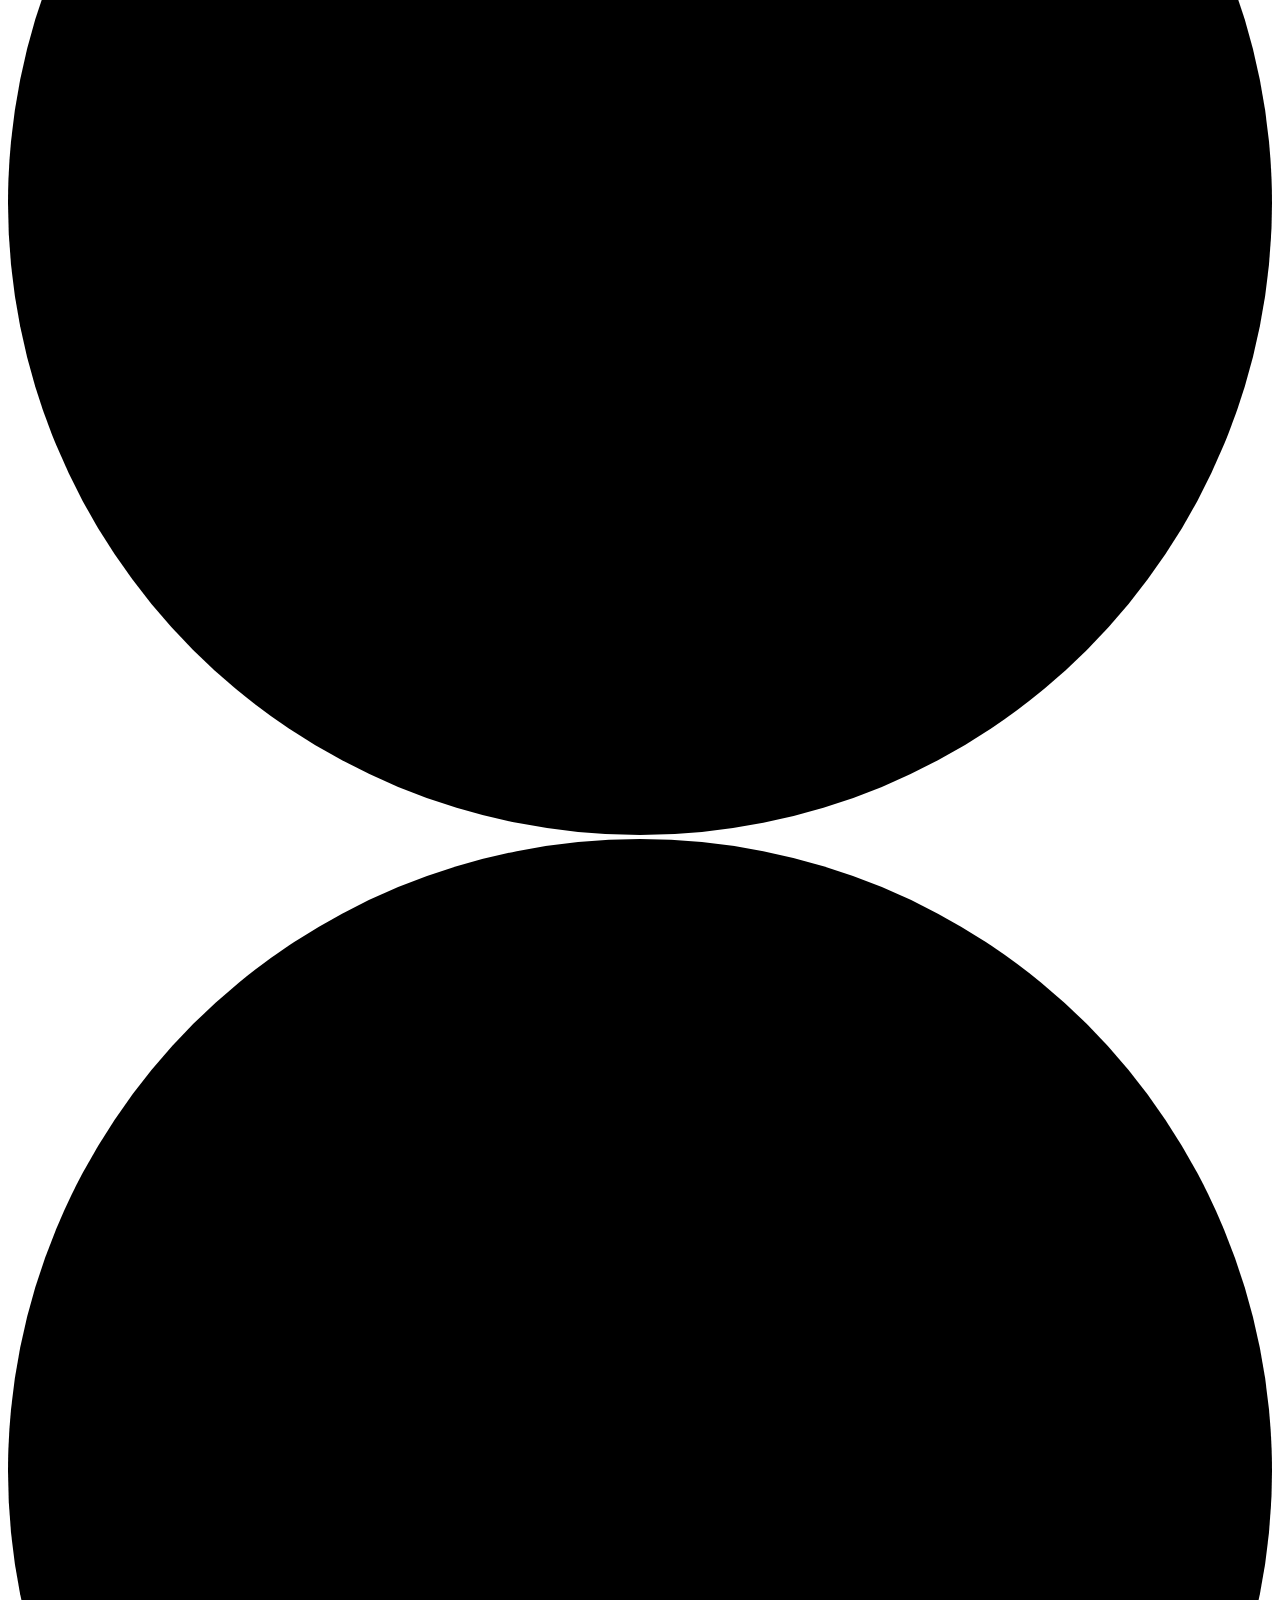
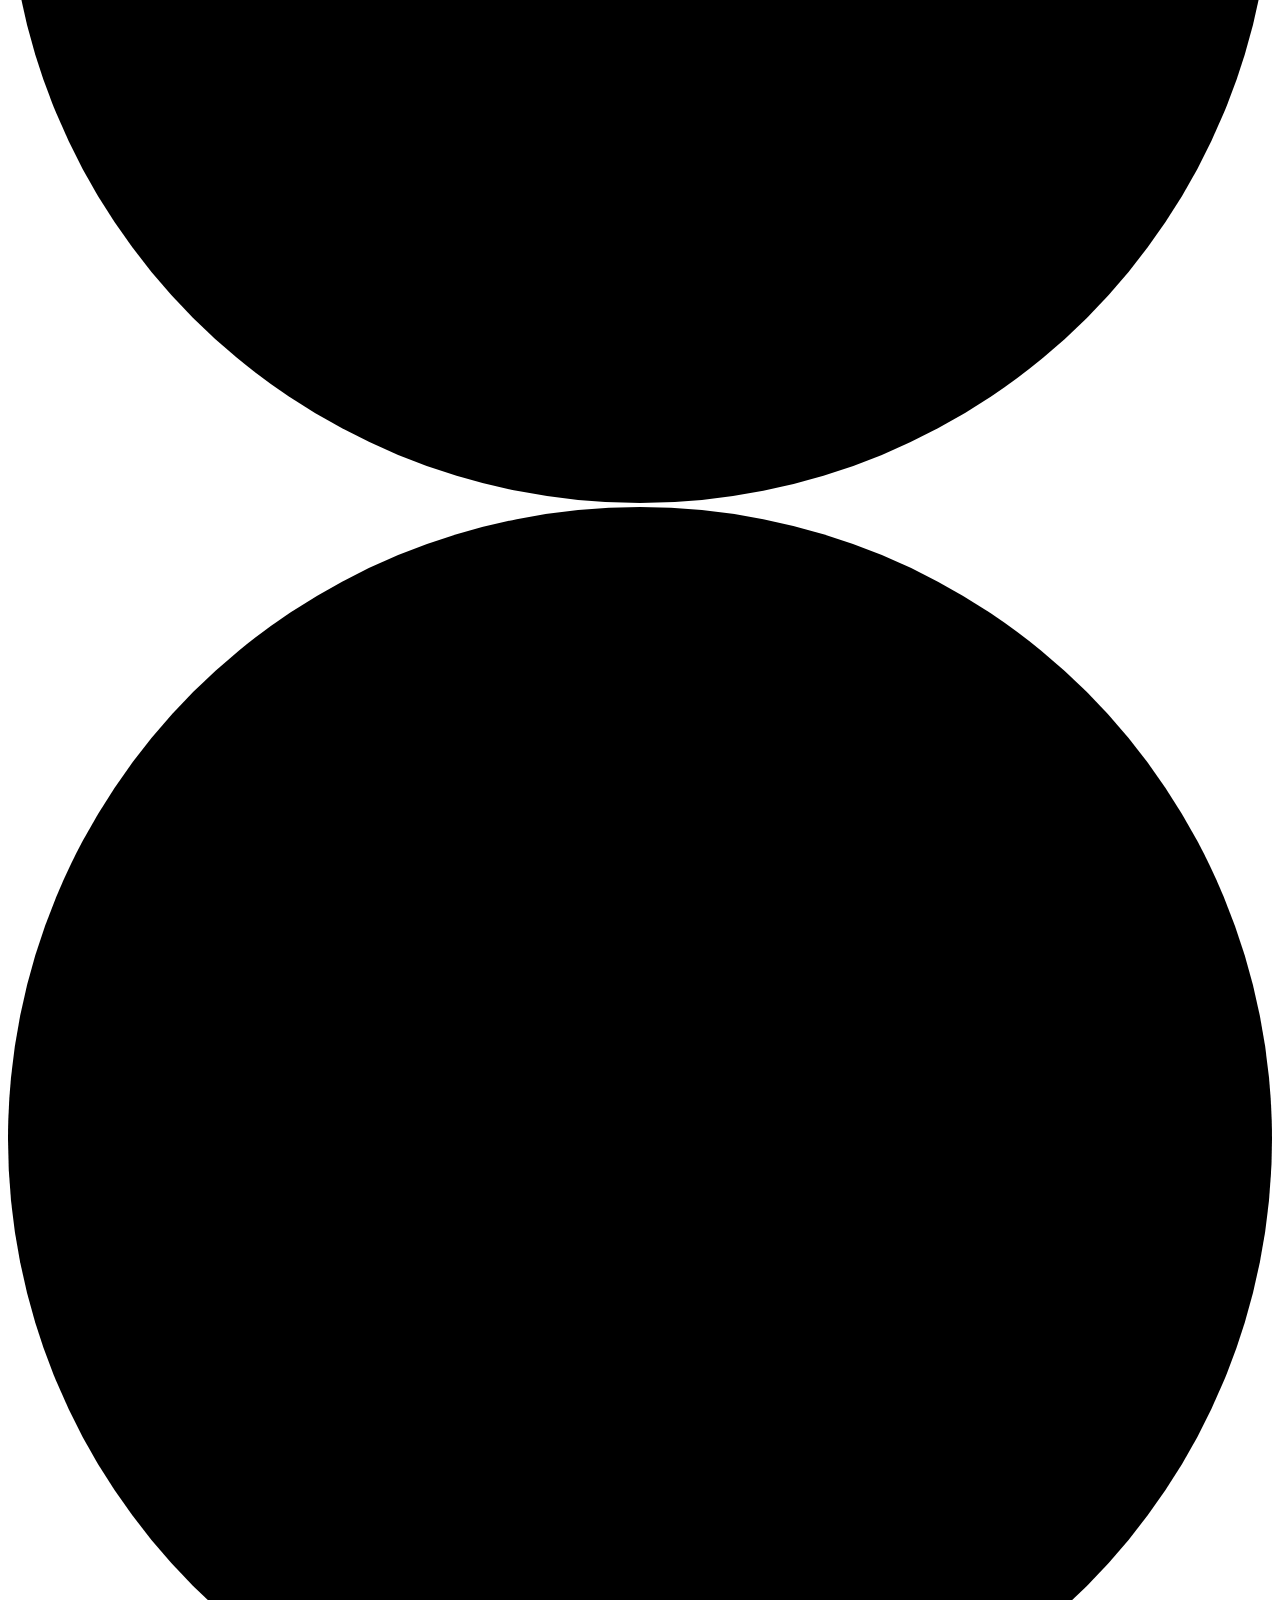
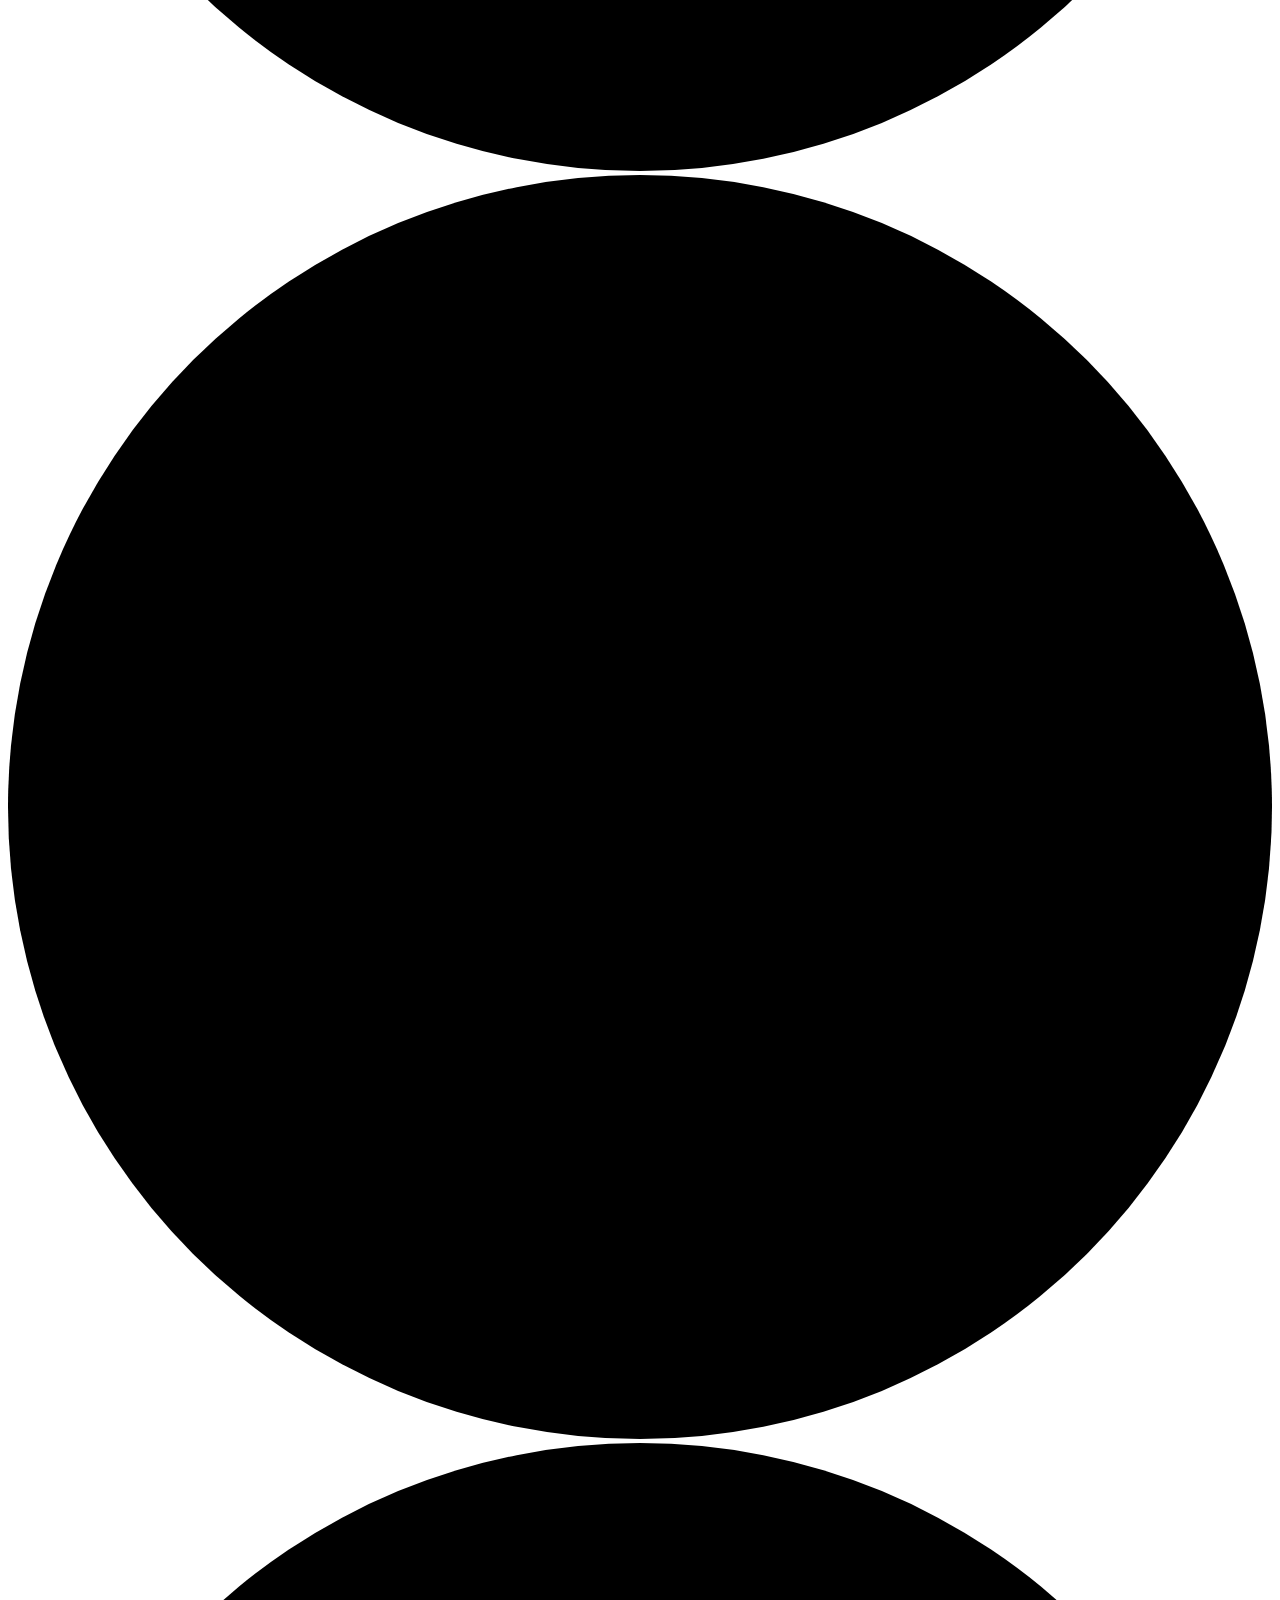
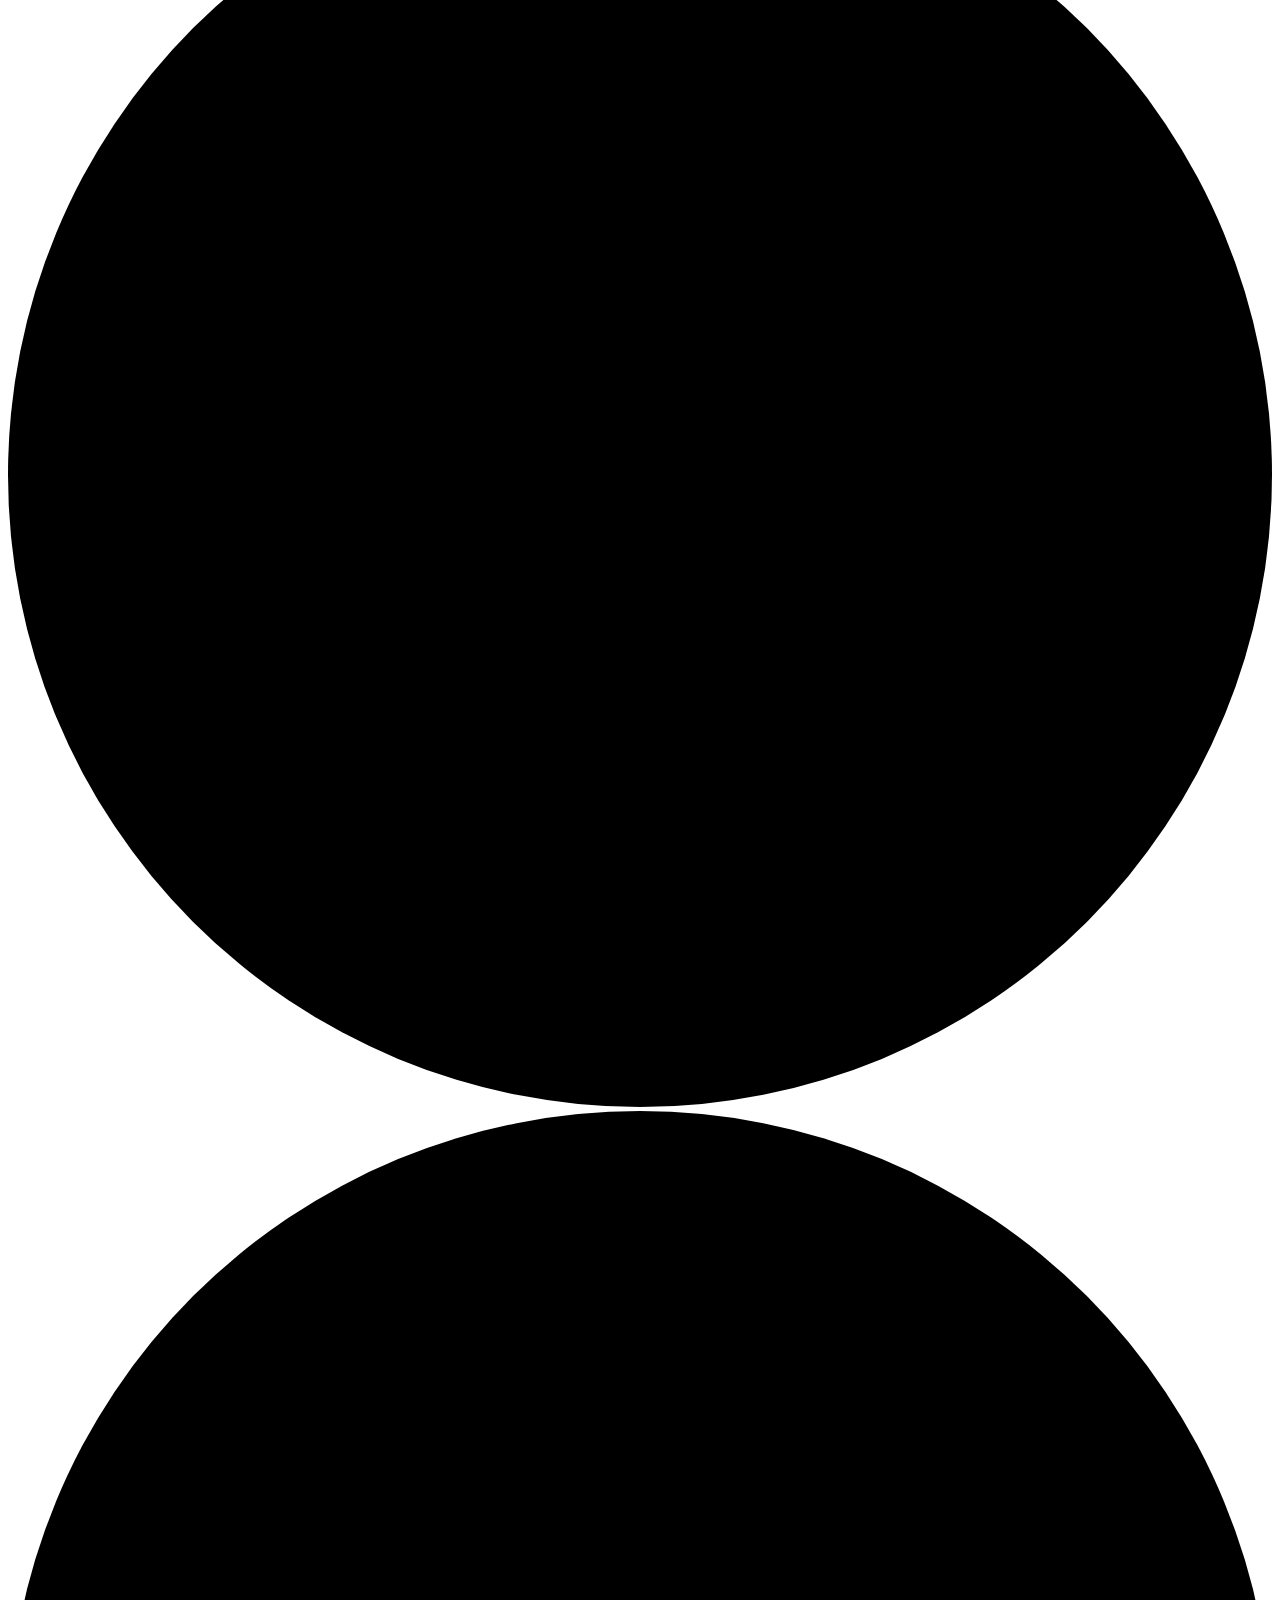
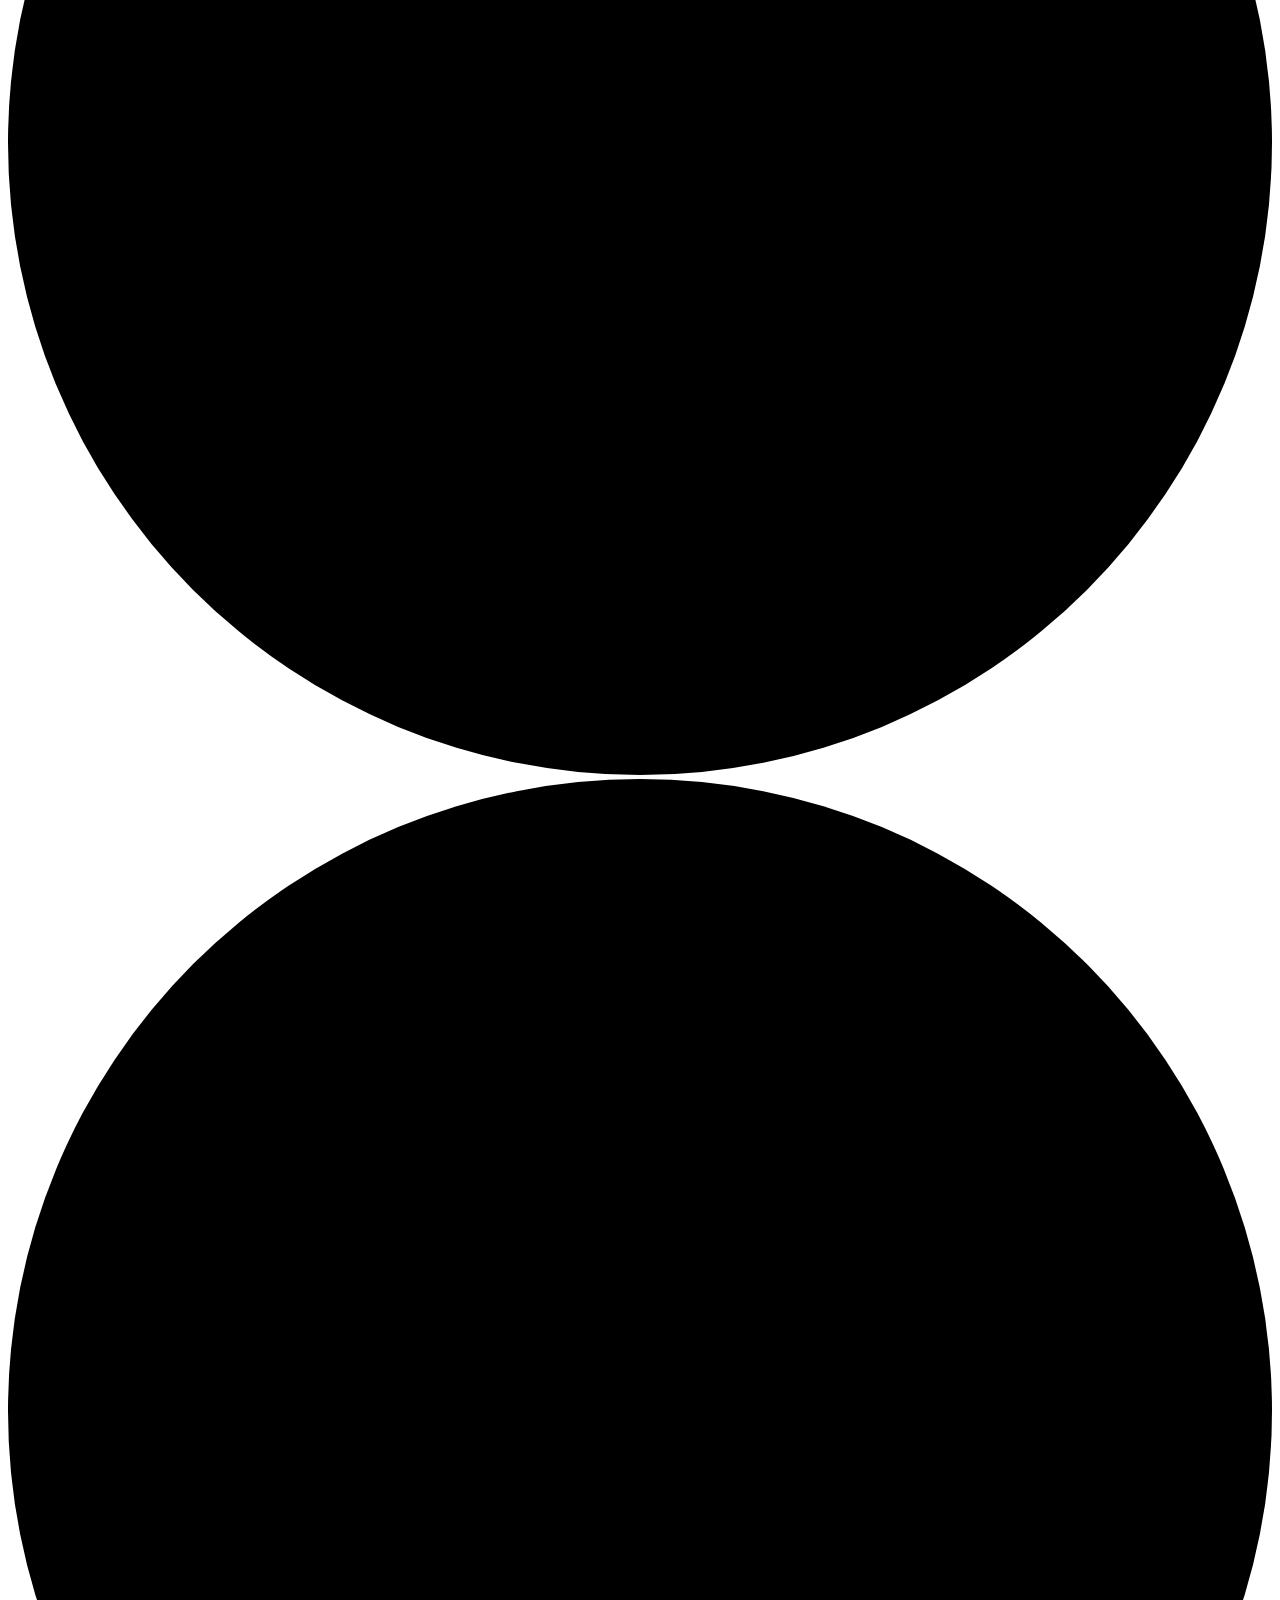
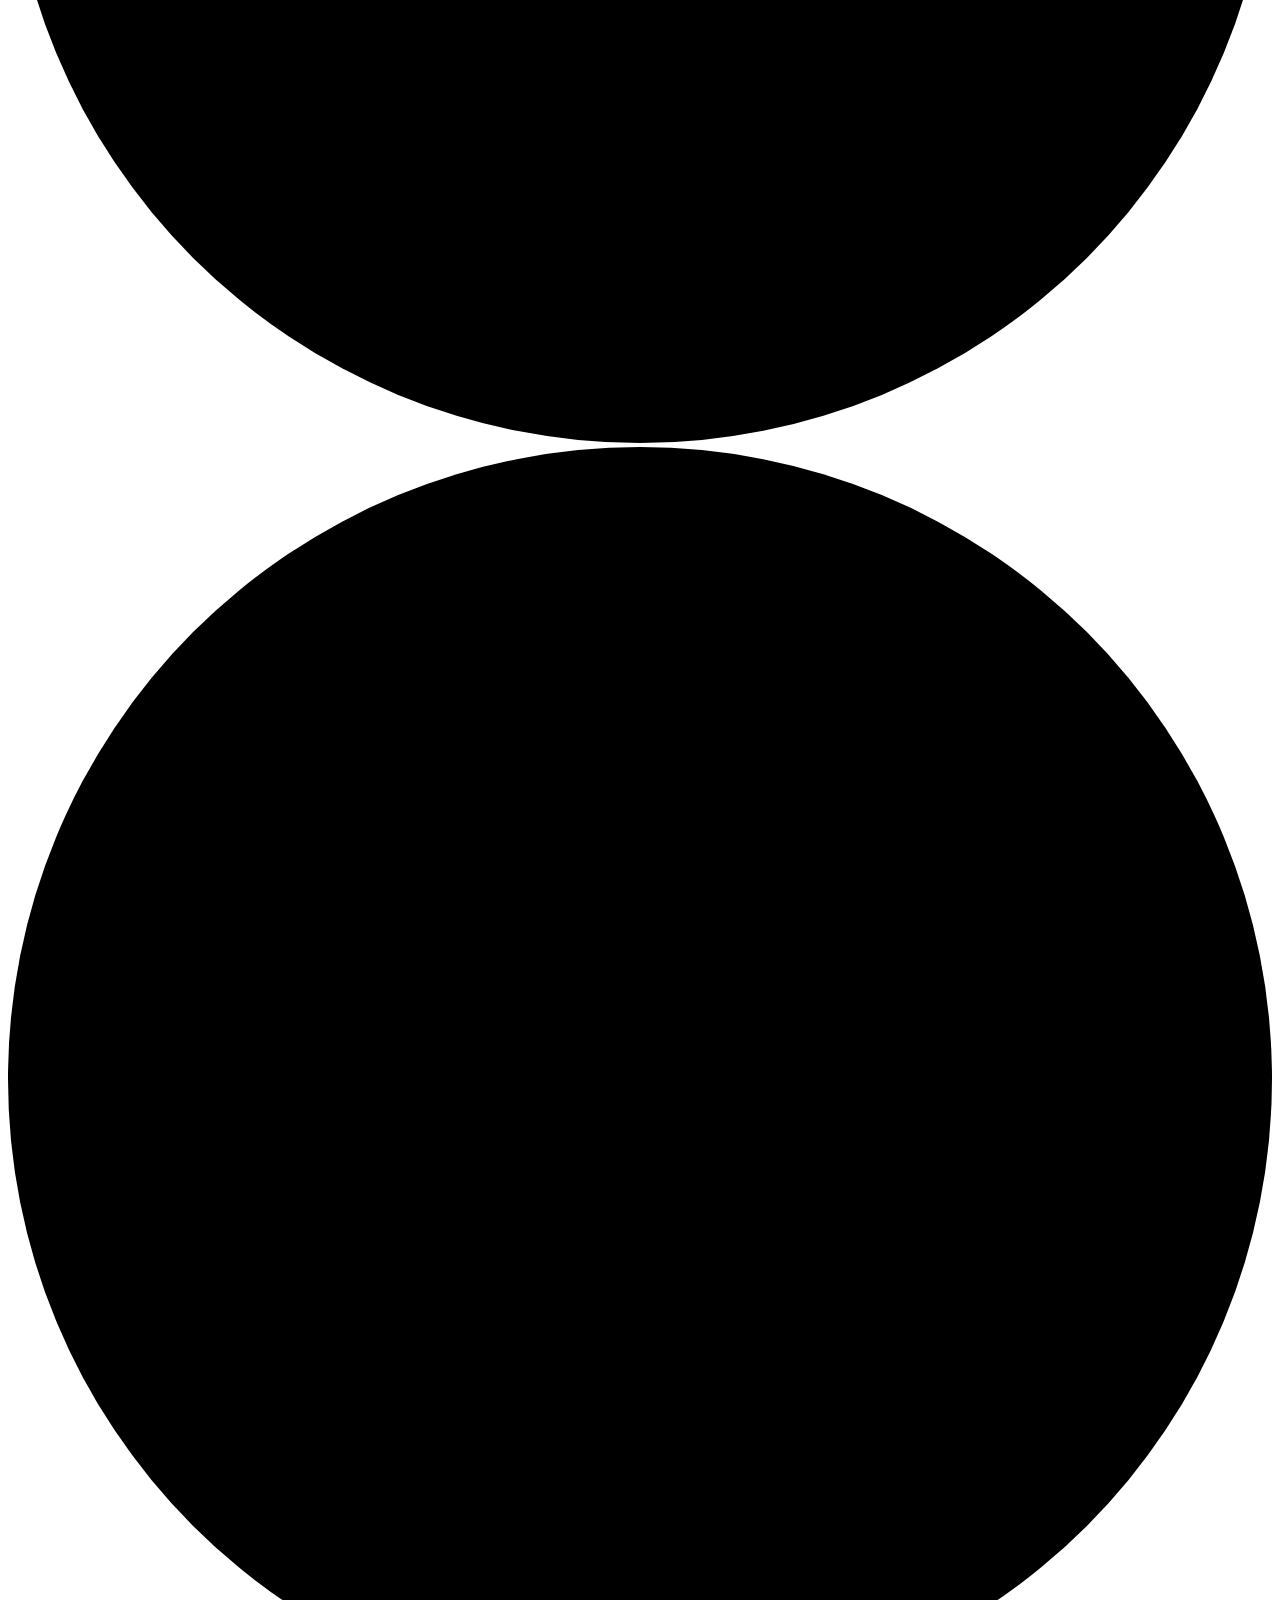
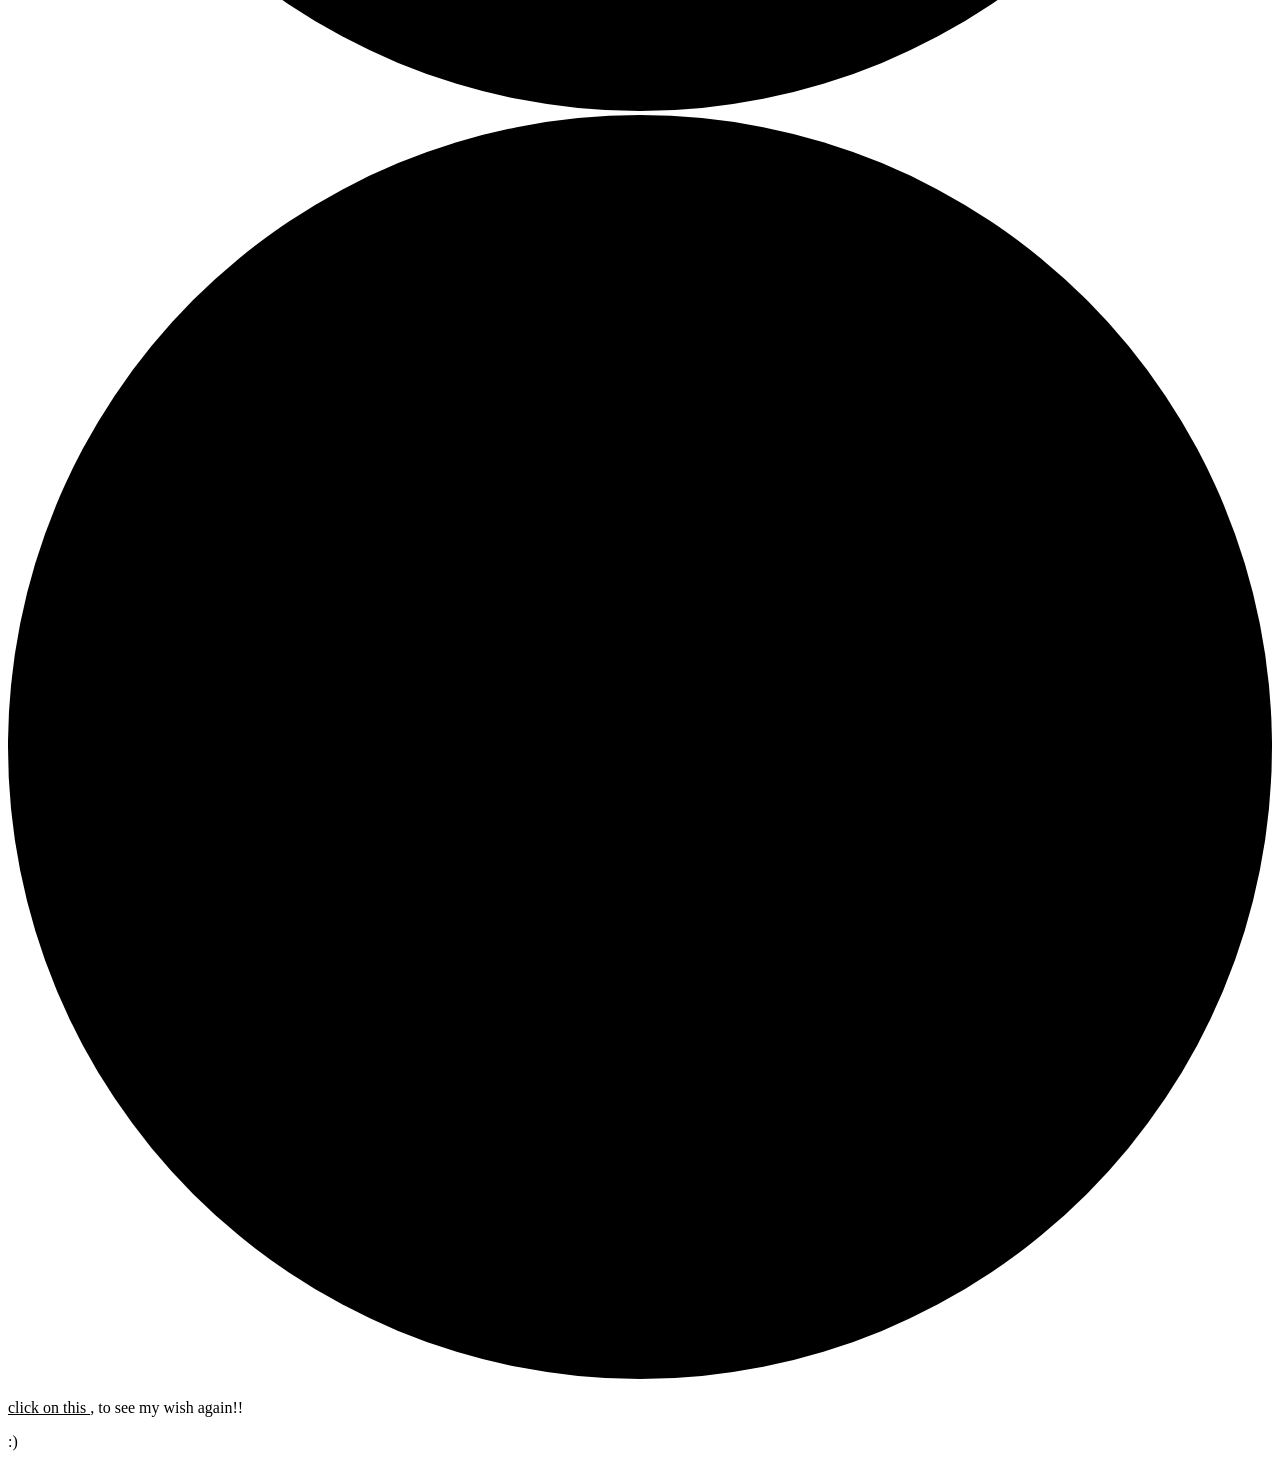
==== commit 8e781119: "Update index.html" ====
--- a/15 aprill/index.html
+++ b/15 aprill/index.html
@@ -4,11 +4,11 @@
     <meta charset="UTF-8" />
     <meta name="viewport" content="width=device-width, initial-scale=1.0" />
     <meta http-equiv="X-UA-Compatible" content="ie=edge" />
-    <title>Happy Birthday Puja<3</title>
+    <title>Happy Birthday Puja <3</title>
     <link
       rel="stylesheet"
     />
-    <link rel="shortcut icon" type="image/png" href="https://instagram.frba3-2.fna.fbcdn.net/v/t51.2885-19/450113932_1613151602950830_2199896921055038529_n.jpg?_nc_ht=instagram.frba3-2.fna.fbcdn.net&_nc_cat=106&_nc_ohc=hAZkLmBRu9wQ7kNvgGs-Pdr&edm=AEF8tYYBAAAA&ccb=7-5&oh=00_AYDVobBsUrZUiRbWYMUpwRMilqZtJNPtYGlci2RWXTRqxw&oe=66A300F5&_nc_sid=1e20d2" />
+    <link rel="shortcut icon" type="image/png" href="./her.jpg" />
     <link rel="stylesheet" href="style/style.css" />
   </head>
 
@@ -49,9 +49,9 @@
         </p>
       </div>
       <div class="six">
-        <img src="/https://instagram.frba3-2.fna.fbcdn.net/v/t51.2885-19/450113932_1613151602950830_2199896921055038529_n.jpg?_nc_ht=instagram.frba3-2.fna.fbcdn.net&_nc_cat=106&_nc_ohc=hAZkLmBRu9wQ7kNvgGs-Pdr&edm=AEF8tYYBAAAA&ccb=7-5&oh=00_AYDVobBsUrZUiRbWYMUpwRMilqZtJNPtYGlci2RWXTRqxw&oe=66A300F5&_nc_sid=1e20d2" alt="" class = "girl-dp" id="imagePath" />
+        <img src="./her.jpg" alt="" class = "girl-dp" id="imagePath" />
         <div class="wish">
-          <h3 class="wish-hbd">Happy Birthday Day Gurl <3</h3>
+          <h3 class="wish-hbd">Happy Birthday Gurl <3</h3>
           <h5 id="wishText">- Johan..</h5>
         </div>
       </div>
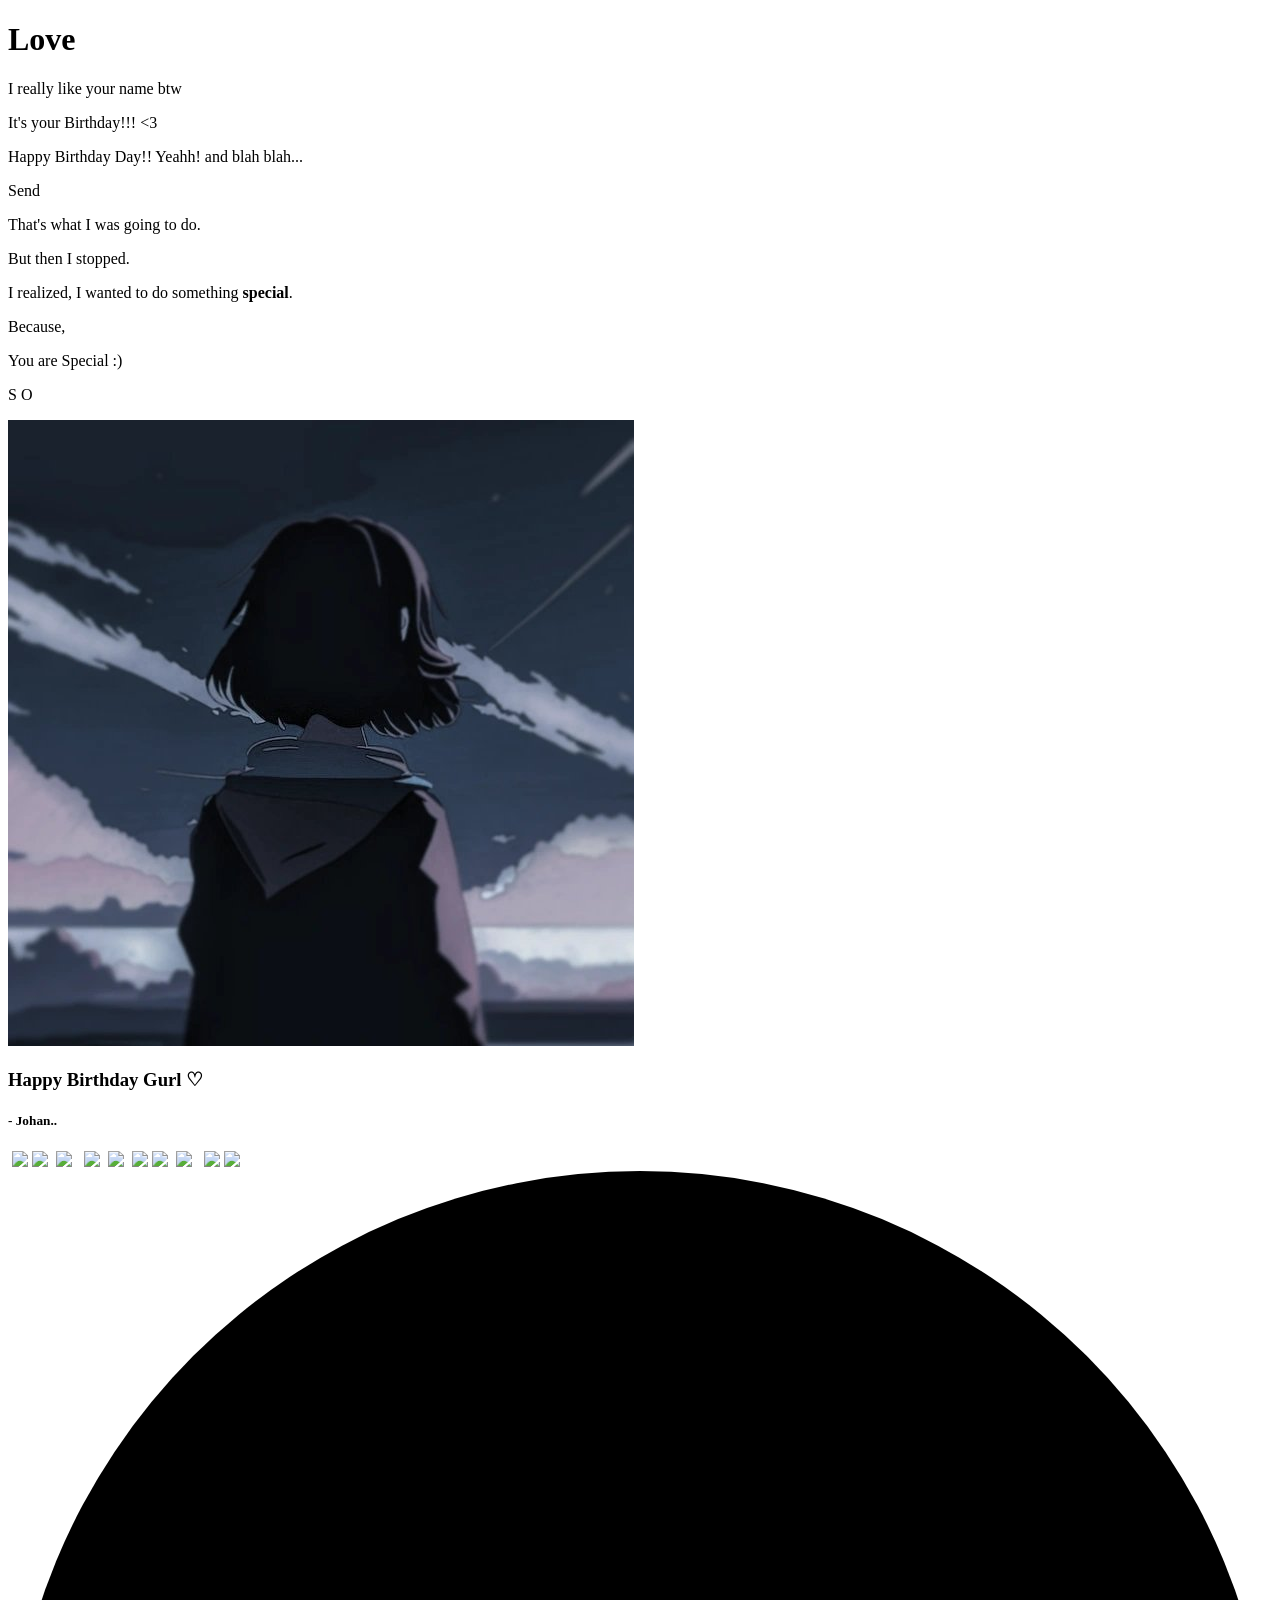
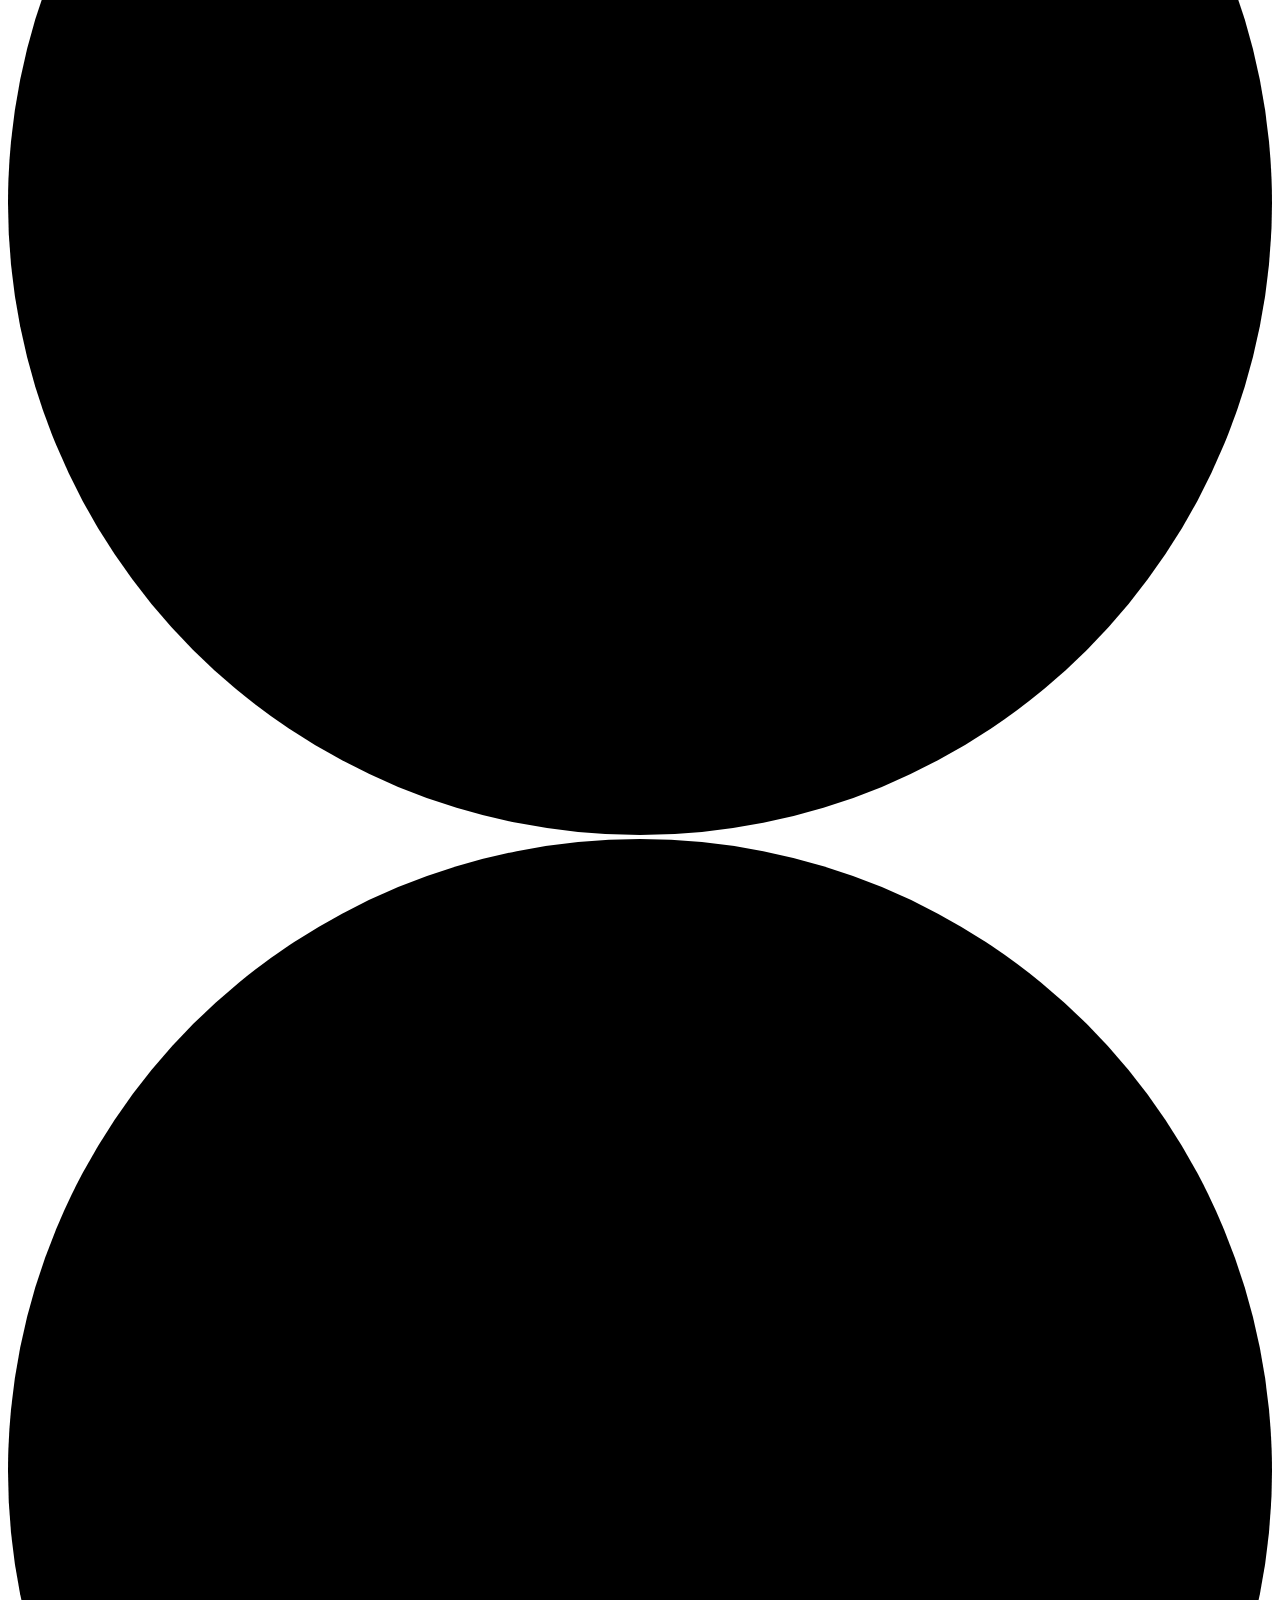
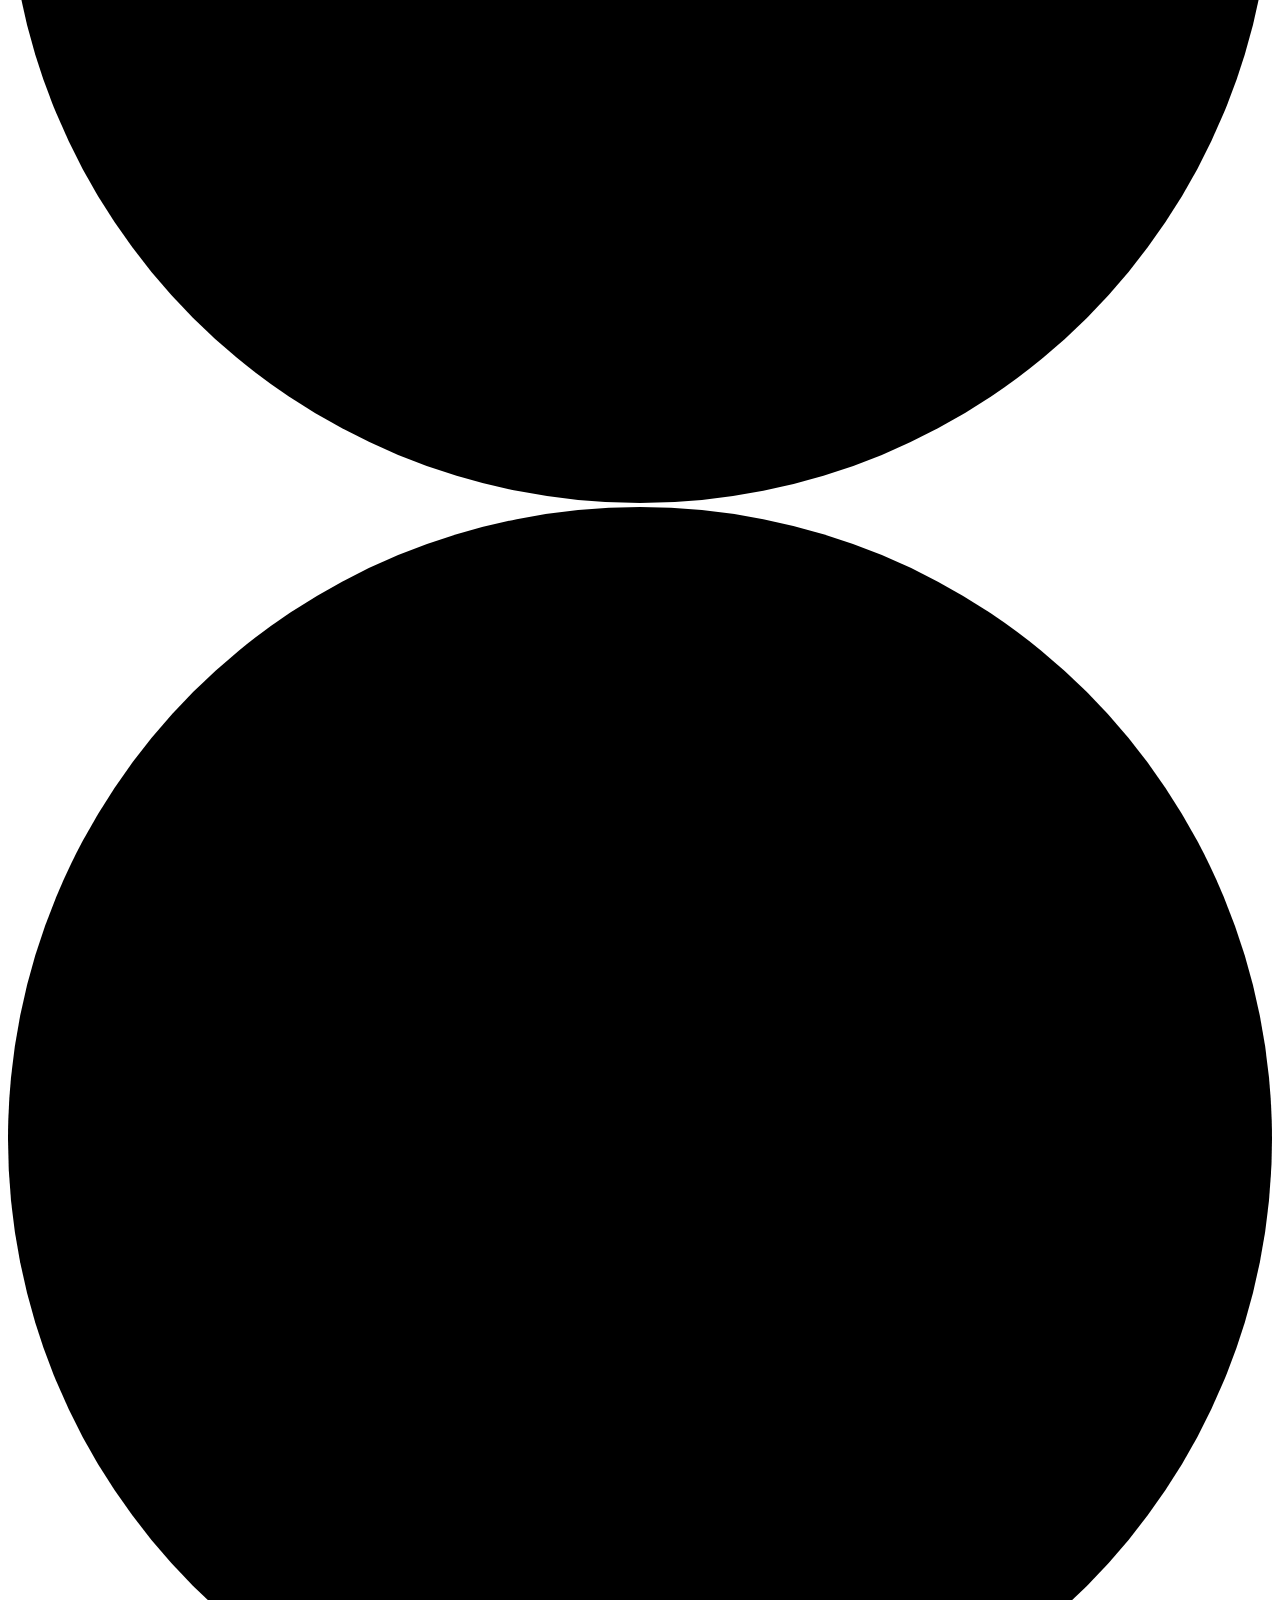
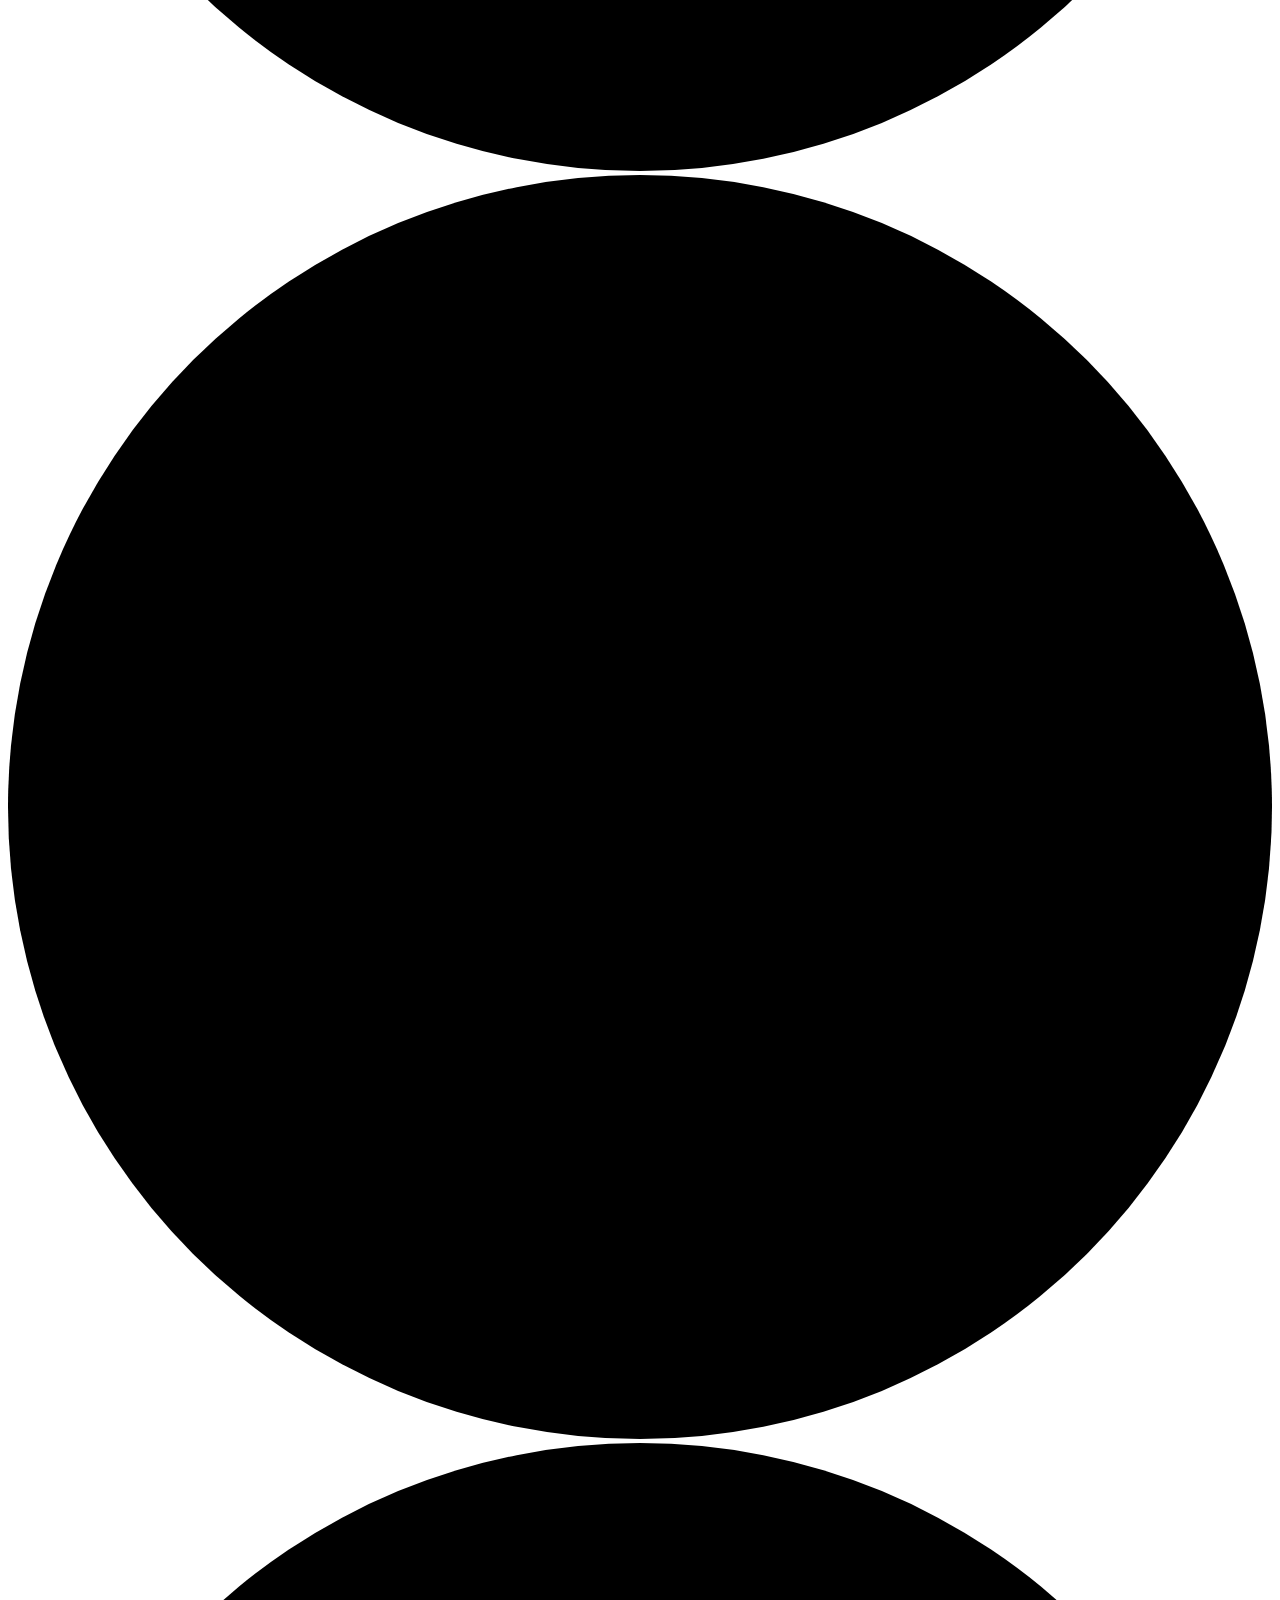
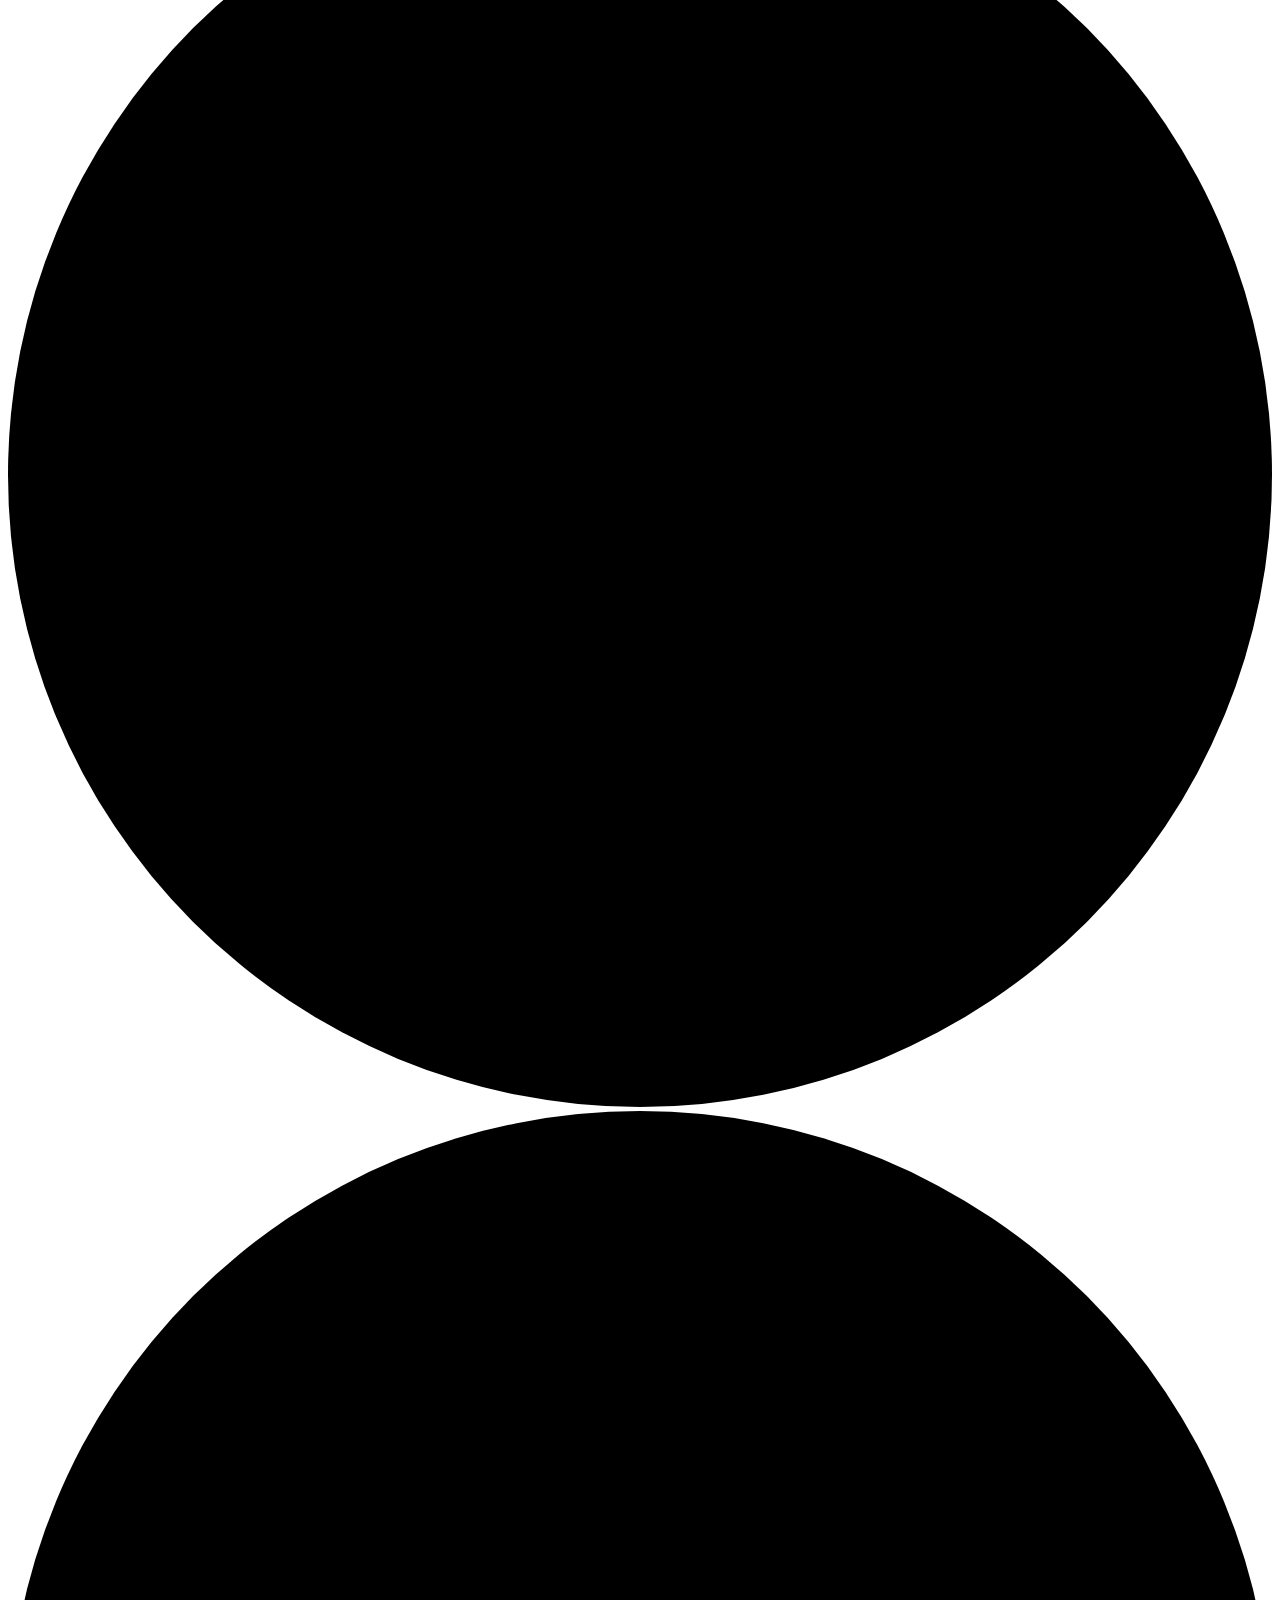
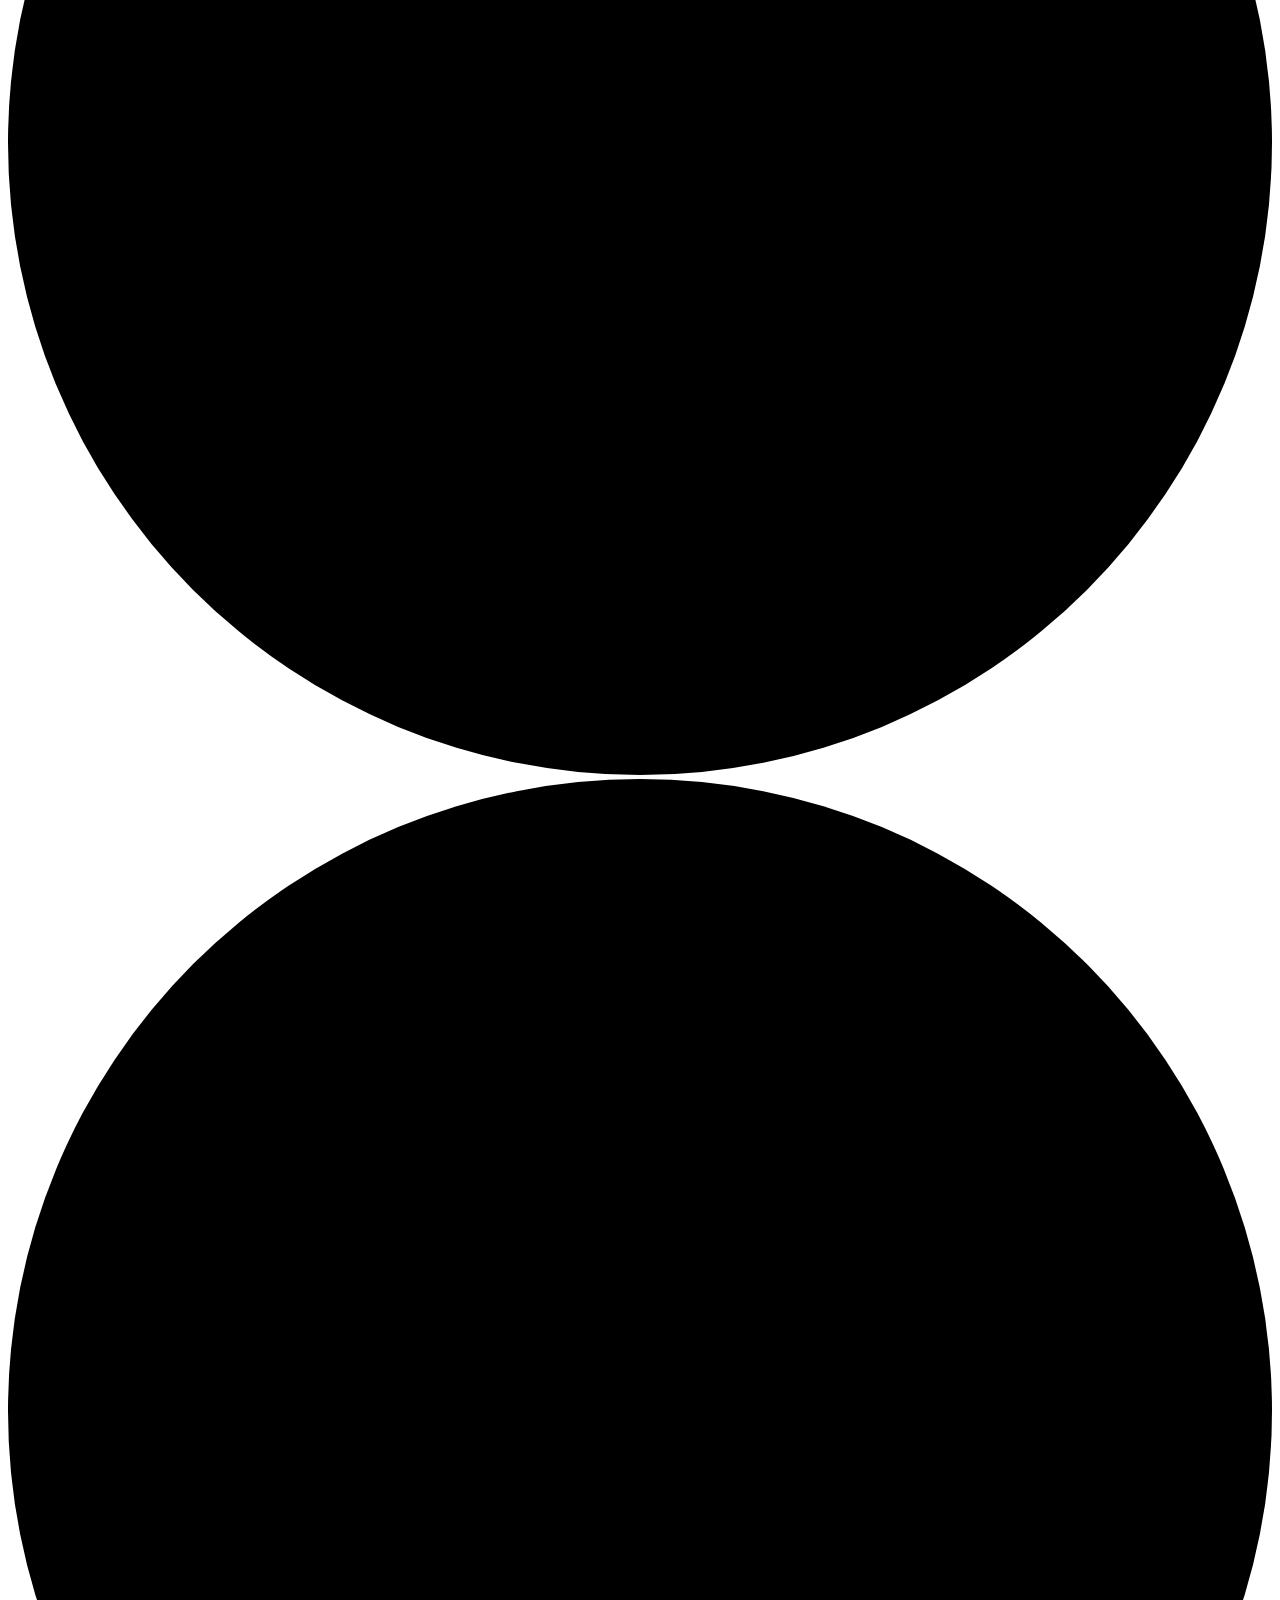
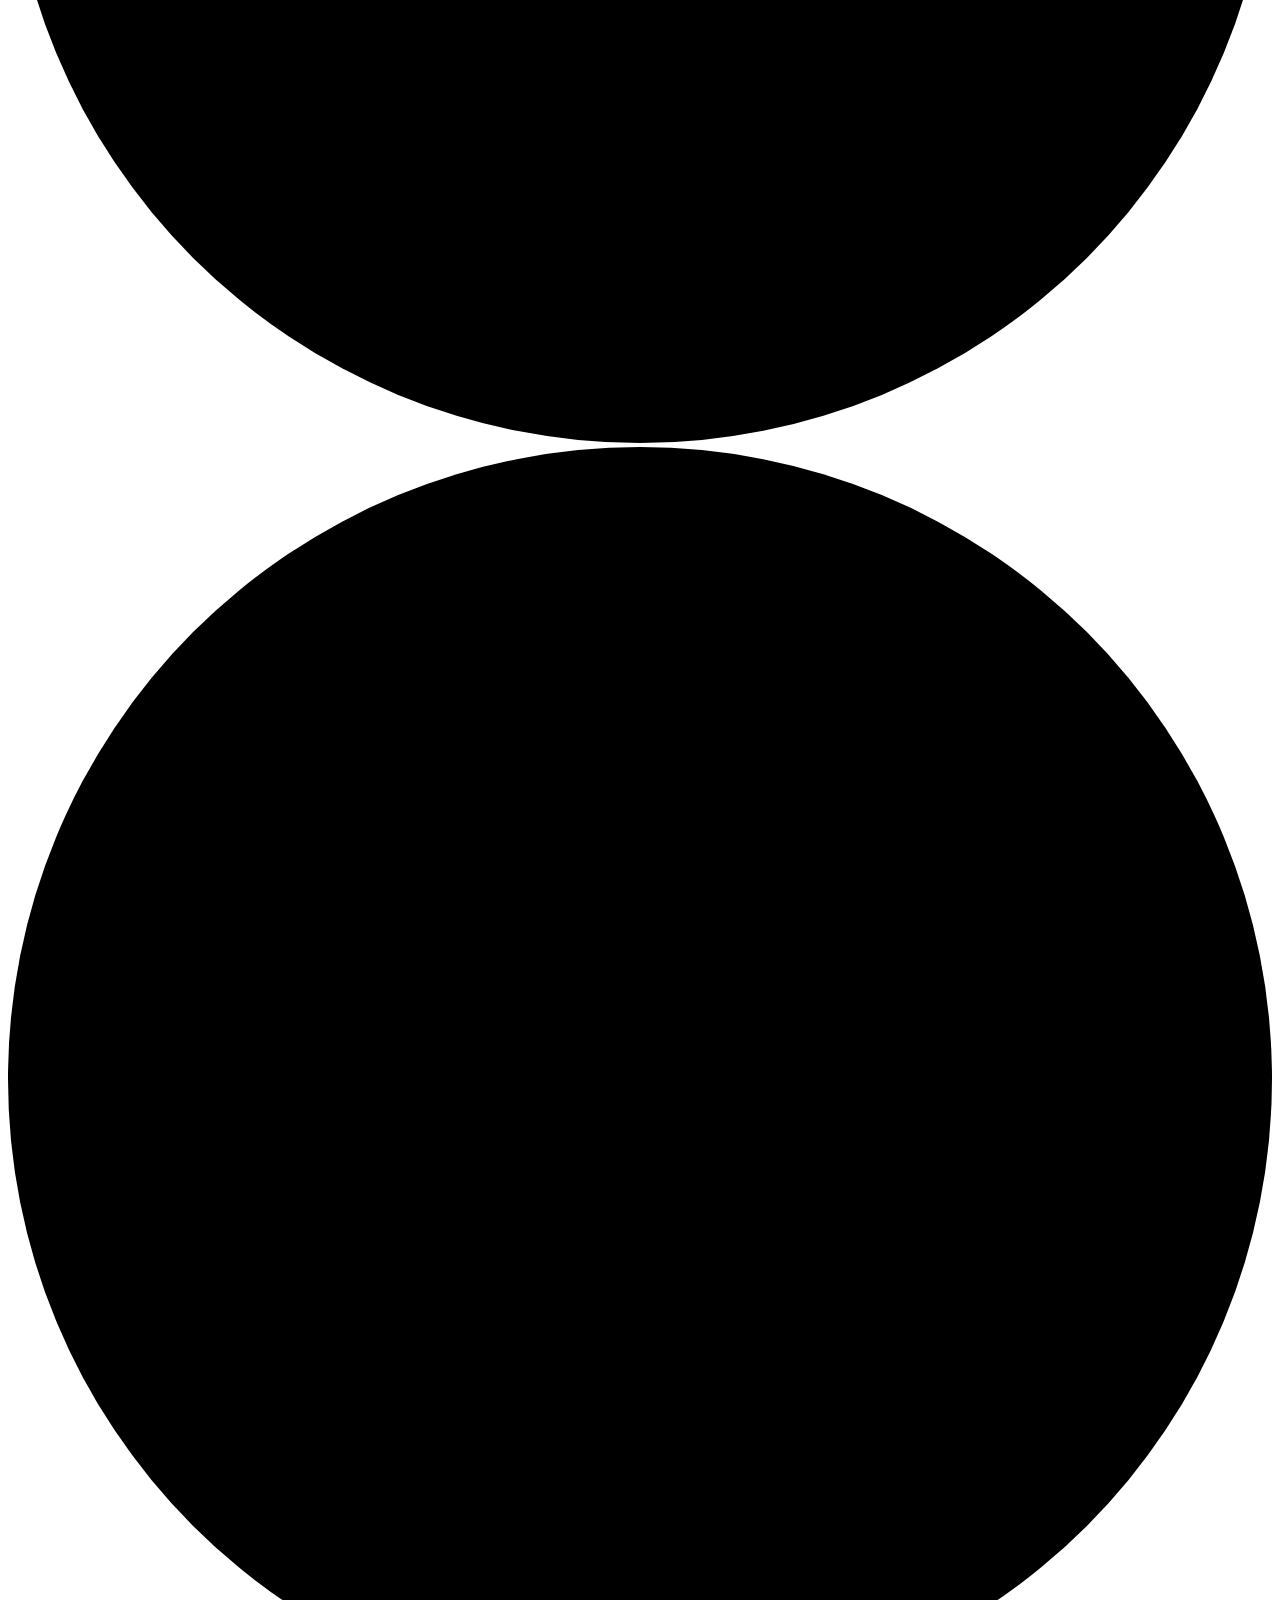
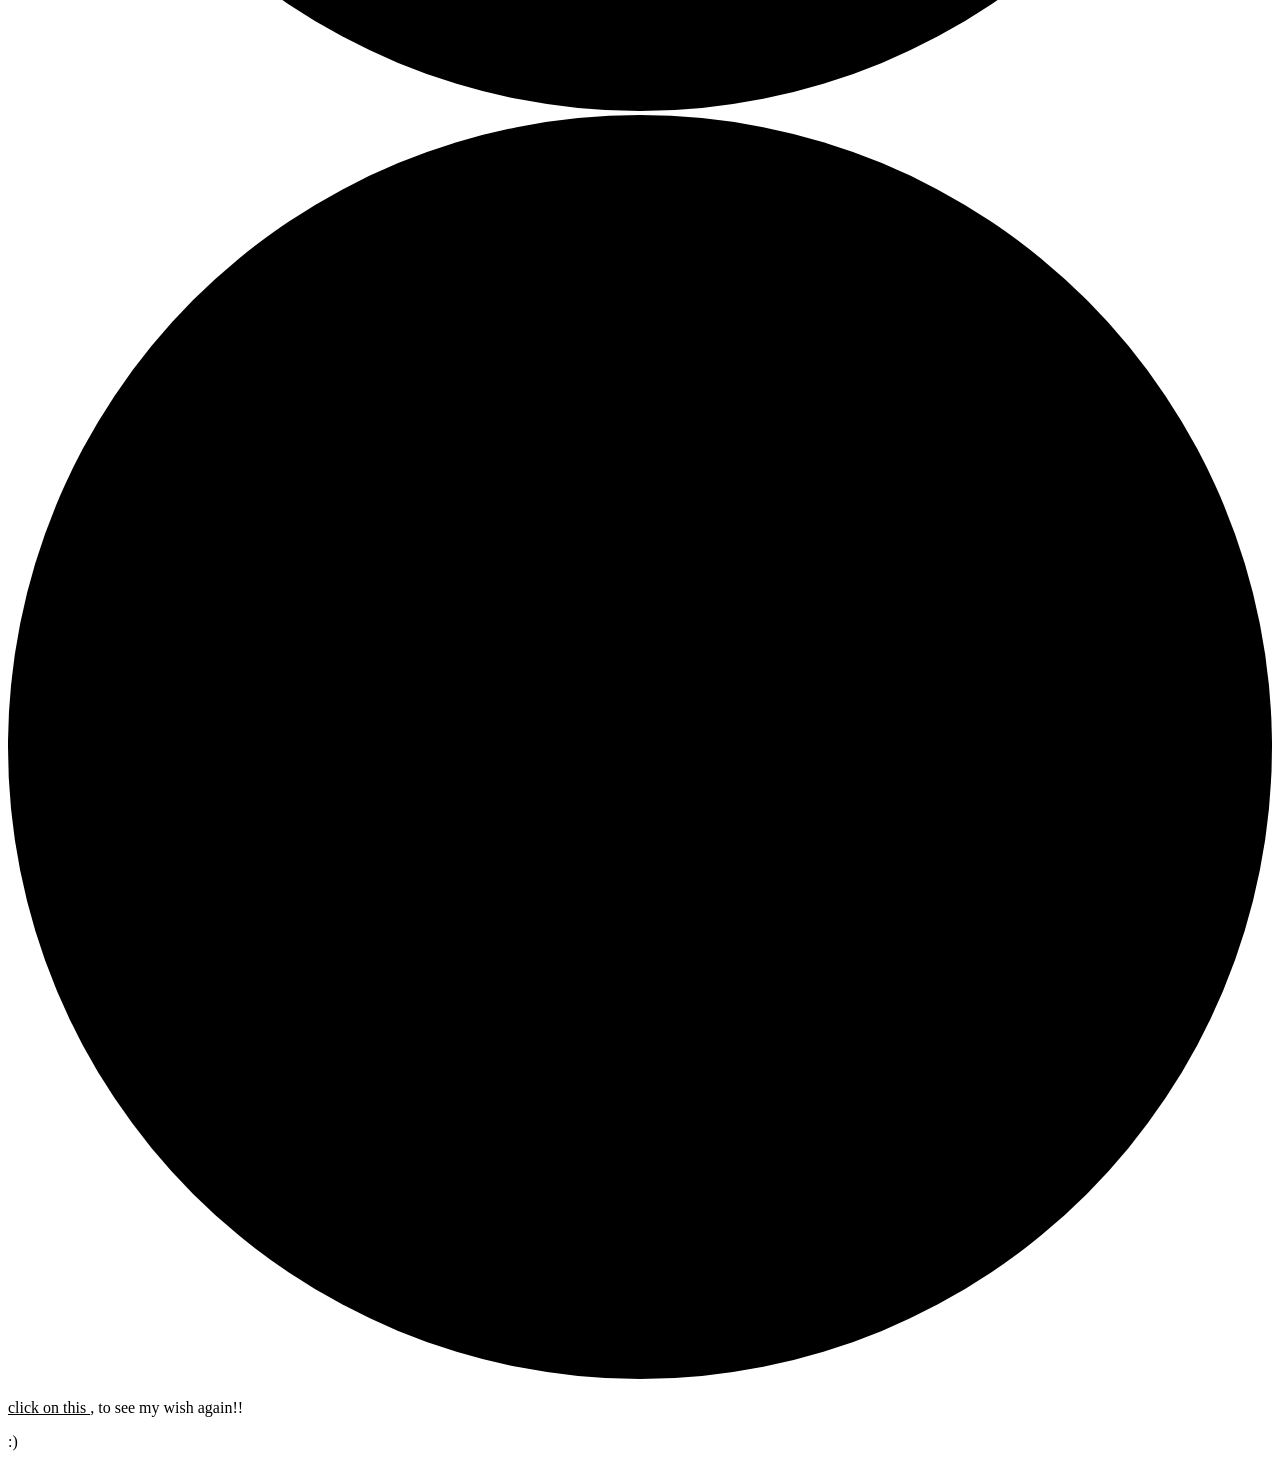
==== commit 5dc579cc: "Update index.html" ====
--- a/15 aprill/index.html
+++ b/15 aprill/index.html
@@ -51,7 +51,7 @@
       <div class="six">
         <img src="./her.jpg" alt="" class = "girl-dp" id="imagePath" />
         <div class="wish">
-          <h3 class="wish-hbd">Happy Birthday Gurl <3</h3>
+          <h3 class="wish-hbd">Happy     Birthday     Gurl ♡</h3>
           <h5 id="wishText">- Johan..</h5>
         </div>
       </div>
